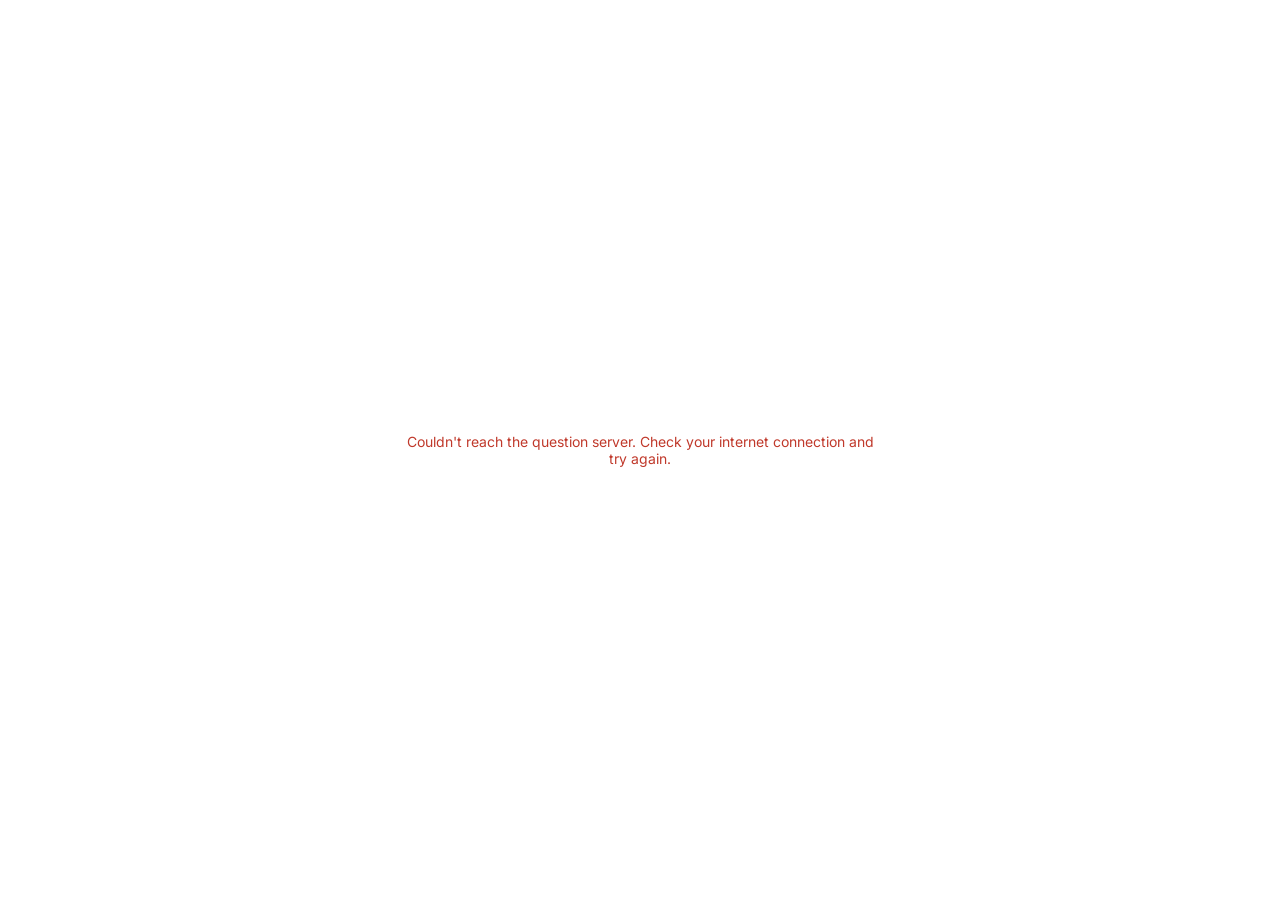
==== drill.html @ c1cd8e82 "Redesign the non-test pages so they stop looking AI-generated Applied the Impeccable / Taste anti-sl" ====
<!DOCTYPE html>
<html lang="en">
<head>
  <meta charset="UTF-8" />
  <script>(function(){try{var t=localStorage.getItem('sat-theme');if(t==='dark')document.documentElement.setAttribute('data-theme','dark');}catch(e){}})();</script>
  <!-- Google tag (gtag.js) -->
  <script async src="https://www.googletagmanager.com/gtag/js?id=G-TMX8HFTQVZ"></script>
  <script>
    window.dataLayer = window.dataLayer || [];
    function gtag(){dataLayer.push(arguments);}
    gtag('js', new Date());
    gtag('config', 'G-TMX8HFTQVZ');
  </script>
  <meta name="viewport" content="width=device-width, initial-scale=1.0" />
  <title>SAT Practice — Topical Drill</title>
  <link rel="preconnect" href="https://fonts.googleapis.com" />
  <link rel="preconnect" href="https://fonts.gstatic.com" crossorigin />
  <link href="https://fonts.googleapis.com/css2?family=Inter:wght@400;500;600;700&family=Source+Serif+4:opsz,wght@8..60,400;8..60,600&family=DM+Mono:wght@400;500&display=swap" rel="stylesheet" />
  <style>
    *, *::before, *::after { box-sizing: border-box; margin: 0; padding: 0; }
    :root {
      --black: #111111; --gray-dark: #3A3A3A; --gray-mid: #767676;
      --gray-light: #C4C4C4; --gray-border: #DCDCDC; --gray-bg: #F5F5F5;
      --white: #f2f2f2; --correct: #1a7a3c; --incorrect: #c0392b;
    }
    :root[data-theme="dark"] {
      --black: #EDEDED; --gray-dark: #C7C7C7; --gray-mid: #9A9A9A;
      --gray-light: #5A5A5A; --gray-border: #333333; --gray-bg: #1B1B1B; --white: #121212;
    }
    html, body { height: 100%; -webkit-font-smoothing: antialiased; overflow: hidden; }
    /* The exam layout (header, panes, choices, navigator, footer) lives in exam.css; only this page's overlays are here. */

    /* ── LOADING STATE ── */
    .loading-screen {
      position: fixed; inset: 0; display: flex; align-items: center; justify-content: center;
      flex-direction: column; gap: 1rem; z-index: 500;
    }
    .loading-screen.hidden { display: none; }
    .loading-spinner {
      width: 32px; height: 32px; border: 2px solid var(--ex-line, #ddd);
      border-top-color: var(--ex-blue, #3046c5); border-radius: 50%; animation: spin 0.8s linear infinite;
    }
    @keyframes spin { to { transform: rotate(360deg); } }
    .loading-label { font-size: 13px; color: var(--ex-muted, #666); }
    .loading-error { font-size: 14px; color: #c0392b; max-width: 32rem; text-align: center; padding: 0 1rem; }

    /* ── REVIEW / SCORE OVERLAY ── */
    .overlay { display: none; position: fixed; inset: 0; z-index: 300; align-items: center; justify-content: center; padding: 1rem; }
    .overlay.active { display: flex; }
    .overlay-box { width: 100%; max-width: 560px; max-height: 84vh; overflow-y: auto; padding: 2rem 2.25rem; animation: fadeSlide 0.2s ease; }
    @keyframes fadeSlide { from { opacity:0; transform:translateY(10px); } to { opacity:1; transform:translateY(0); } }
    .overlay-title { margin-bottom: 0.4rem; }
    .overlay-sub { font-size: 14px; color: var(--ex-muted); margin-bottom: 1.25rem; }
    .score-big { font-size: 56px; font-weight: 700; line-height: 1; }
    .score-label { font-size: 14px; color: var(--ex-muted); margin-bottom: 1.5rem; }
    .score-breakdown { display: flex; gap: 2rem; margin-bottom: 1.75rem; padding-top: 1.25rem; border-top: 1px solid var(--ex-line); }
    .score-stat .num { font-size: 22px; font-weight: 700; font-variant-numeric: tabular-nums; }
    .score-stat .lbl { font-size: 11px; color: var(--ex-muted); text-transform: uppercase; letter-spacing: 0.08em; font-weight: 600; }
    .domain-breakdown { margin-bottom: 1.75rem; }
    .domain-row { display: flex; align-items: center; gap: 0.75rem; padding: 0.5rem 0; border-bottom: 1px solid var(--ex-line); font-size: 13px; }
    .domain-name { flex: 1; }
    .domain-score { font-size: 13px; color: var(--ex-muted); font-variant-numeric: tabular-nums; }
    .domain-bar-wrap { width: 80px; height: 5px; background: var(--ex-band); border-radius: 3px; }
    .domain-bar { height: 5px; background: var(--ex-blue) !important; border-radius: 3px; }
    .review-grid { padding: 0.5rem 0 0.75rem; }
    .review-list { display: flex; flex-direction: column; margin-bottom: 1.5rem; }
    .review-item { display: flex; align-items: center; gap: 0.75rem; padding: 0.6rem 0.25rem; border-bottom: 1px solid var(--ex-line); font-size: 13px; cursor: pointer; border-radius: 4px; }
    .review-item:hover { background: var(--ex-band); }
    .review-num { width: 28px; font-weight: 700; color: var(--ex-muted); font-variant-numeric: tabular-nums; }
    .review-q { flex: 1; min-width: 0; white-space: nowrap; overflow: hidden; text-overflow: ellipsis; }
    .review-status { width: 8px; height: 8px; border-radius: 50%; flex-shrink: 0; }
    .status-correct { background: var(--ex-correct); }
    .status-incorrect { background: var(--ex-incorrect); }
    .status-unanswered { background: var(--ex-line); }
    .review-flag { color: var(--ex-red); font-size: 12px; font-weight: 600; display: inline-flex; align-items: center; gap: 3px; }
    .overlay-btn-row { display: flex; gap: 0.75rem; }
    .overlay-btn { flex: 1; font-size: 14px; padding: 10px 0; cursor: pointer; }
    @media (max-width: 760px) { .overlay-box { padding: 1.5rem 1.25rem; } .score-breakdown { gap: 1.25rem; } }

    /* ── Drill only ── */
    /* Exit asks twice (no native confirm: it's blocked in some browsers); the armed item turns red. */
    .exam .ex-menu [role="menuitem"].is-armed, .exam .ex-menu [role="menuitem"].is-armed svg { color: var(--ex-red); }
  </style>
  <link rel="stylesheet" href="theme.css?v=6" />
  <link rel="stylesheet" href="exam.css?v=1" />
</head>
<body class="exam">

<!-- LOADING SCREEN -->
<div class="loading-screen" id="loading-screen">
  <div class="loading-spinner"></div>
  <div class="loading-label">Loading questions…</div>
</div>

<!-- HEADER -->
<header class="ex-header">
  <div class="ex-h-left">
    <h1 class="ex-title" id="ex-title">Topical Drill</h1>
    <button type="button" class="ex-linkbtn" id="btn-directions" data-ex-pop="ex-directions" aria-controls="ex-directions">Directions <span class="ex-ico" data-icon="chevDown"></span></button>
  </div>
  <div class="ex-h-center">
    <div class="ex-timer" id="timer" role="timer" aria-live="off">--:--</div>
    <button type="button" class="ex-pill" id="timer-toggle" onclick="toggleTimer()" aria-label="Hide timer">Hide</button>
  </div>
  <div class="ex-h-right">
    <button type="button" class="ex-tool" id="btn-hl" data-ex-pop="ex-hlpanel" aria-controls="ex-hlpanel" title="Highlights &amp; Notes"><span class="ex-ico" data-icon="pen"></span><span class="ex-tool-label">Highlights &amp; Notes</span></button>
    <button type="button" class="ex-tool" id="btn-more" data-ex-pop="ex-more" aria-controls="ex-more" aria-haspopup="menu" title="More"><span class="ex-ico" data-icon="more"></span><span class="ex-tool-label">More</span></button>
  </div>
</header>

<div class="ex-pop ex-directions" id="ex-directions" role="dialog" aria-label="Directions" hidden>
  <h2>Directions</h2>
  <p>This topical drill practices one Reading and Writing skill: <b id="dir-skill">this topic</b>. Each question includes one or more passages, which may include a table or graph. Read each passage and question carefully, and then choose the best answer to the question based on the passage(s).</p>
  <p>All questions are multiple-choice with four answer choices. Each question has a single best answer. Use <b>Check answer</b> to see whether you got a question right as you go; the timer is paced like the real test.</p>
  <div class="ex-pop-actions"><button type="button" class="ex-btn" onclick="Exam.closePopovers(true)" data-ex-autofocus>Close</button></div>
</div>

<div class="ex-pop ex-hlpanel" id="ex-hlpanel" role="dialog" aria-label="Highlights and notes" hidden>
  <h2>Highlights &amp; Notes</h2>
  <p>Select text in the passage to highlight it. Click a highlight to add a note or remove it.</p>
  <div class="ex-hlrow">
    <button type="button" class="hl-btn hl-yellow" id="hl-yellow" title="Yellow" aria-label="Yellow highlighter" onclick="setHighlightColor('hl-yellow')" data-ex-autofocus></button>
    <button type="button" class="hl-btn hl-green"  id="hl-green"  title="Green"  aria-label="Green highlighter"  onclick="setHighlightColor('hl-green')"></button>
    <button type="button" class="hl-btn hl-blue"   id="hl-blue"   title="Blue"   aria-label="Blue highlighter"   onclick="setHighlightColor('hl-blue')"></button>
    <button type="button" class="hl-btn hl-pink"   id="hl-pink"   title="Pink"   aria-label="Pink highlighter"   onclick="setHighlightColor('hl-pink')"></button>
    <button type="button" class="ex-textbtn" id="btn-clear-hl" onclick="clearAllHighlights()" title="Remove all highlights on this question">Clear all</button>
  </div>
</div>

<div class="ex-pop ex-menu" id="ex-more" role="menu" aria-label="More" hidden>
  <button type="button" role="menuitem" id="timer-pause-btn" onclick="togglePause()"><span class="ex-ico" data-icon="pause"></span><span id="pause-label">Pause timer</span></button>
  <button type="button" role="menuitem" id="btn-report" onclick="openReport()"><span class="ex-ico" data-icon="flag"></span>Report a problem</button>
  <hr />
  <button type="button" role="menuitem" id="btn-exit" onclick="confirmExit(event)"><span class="ex-ico" data-icon="exit"></span><span id="exit-label">Exit</span></button>
</div>

<!-- MAIN -->
<main class="ex-body" id="ex-body">
  <section class="ex-pane ex-passage" id="passage-pane" aria-label="Passage"></section>
  <div class="ex-divider" id="divider"><span class="ex-divider-grip"><i></i><i></i><i></i></span></div>
  <section class="ex-pane ex-question" id="question-pane" aria-label="Question"></section>
</main>

<!-- FOOTER -->
<footer class="ex-footer">
  <div class="ex-f-left"><span class="ex-student" id="ex-student">Student</span></div>
  <div class="ex-f-center">
    <button type="button" class="ex-navbtn" id="ex-navbtn" data-ex-pop="ex-navpop" aria-controls="ex-navpop"><span id="ex-navbtn-label">Question 1</span> <span class="ex-ico" data-icon="chevUp"></span></button>
    <div class="ex-pop ex-navpop" id="ex-navpop" role="dialog" aria-labelledby="ex-navpop-title" hidden>
      <div class="ex-navpop-head">
        <span style="width:28px"></span>
        <div class="ex-navpop-title" id="ex-navpop-title">Questions</div>
        <button type="button" class="ex-iconbtn" aria-label="Close" onclick="Exam.closePopovers(true)"><span class="ex-ico" data-icon="close"></span></button>
      </div>
      <div class="ex-legend">
        <span><span class="ex-lg-pin ex-ico" data-icon="pin"></span>Current</span>
        <span><span class="ex-lg-box"></span>Unanswered</span>
        <span><span class="ex-lg-flag ex-ico" data-icon="bookmarkFill"></span>For Review</span>
      </div>
      <div class="ex-qgrid" id="q-nav"></div>
      <div class="ex-navpop-foot"><button type="button" class="ex-outline-btn" id="btn-review-page" onclick="Exam.closePopovers(false);openReview()">Go to Review Page</button></div>
    </div>
  </div>
  <div class="ex-f-right">
    <button type="button" class="ex-btn" id="btn-back" onclick="prevQuestion()">Back</button>
    <button type="button" class="ex-btn" id="btn-next" onclick="nextQuestion()">Next</button>
  </div>
</footer>

<!-- REVIEW OVERLAY -->
<div class="overlay" id="review-overlay">
  <div class="overlay-box">
    <div class="overlay-title">Check Your Work</div>
    <div class="overlay-sub" id="review-sub">Check your answers before submitting.</div>
    <div class="ex-legend">
      <span><span class="ex-lg-box"></span>Unanswered</span>
      <span><span class="ex-lg-flag ex-ico" data-icon="bookmarkFill"></span>For Review</span>
    </div>
    <div class="ex-qgrid review-grid" id="review-grid"></div>
    <div class="review-list" id="review-list"></div>
    <div class="overlay-btn-row">
      <button class="overlay-btn" onclick="closeOverlay('review-overlay')">Continue Drill</button>
      <button class="overlay-btn primary" onclick="submitTest()">Submit</button>
    </div>
  </div>
</div>

<!-- SCORE OVERLAY -->
<div class="overlay" id="score-overlay">
  <div class="overlay-box">
    <div class="overlay-title">Drill Complete</div>
    <div class="overlay-sub" id="score-sub">—</div>
    <div class="score-big" id="score-num">—</div>
    <div class="score-label" id="score-pct">— correct</div>
    <div class="score-breakdown">
      <div class="score-stat"><div class="num" id="sc-correct">—</div><div class="lbl">Correct</div></div>
      <div class="score-stat"><div class="num" id="sc-incorrect">—</div><div class="lbl">Incorrect</div></div>
      <div class="score-stat"><div class="num" id="sc-unanswered">—</div><div class="lbl">Unanswered</div></div>
    </div>
    <div class="domain-breakdown" id="domain-breakdown"></div>
    <div class="review-list" id="score-review-list"></div>
    <div class="overlay-btn-row">
      <button class="overlay-btn" onclick="window.location.href='index.html'">← Back to Drills</button>
      <button class="overlay-btn primary" onclick="closeOverlay('score-overlay')">Review Answers</button>
    </div>
  </div>
</div>

<script src="exam.js?v=1"></script>
<script>
// ══════════════════════════════════════════════════════════════
//  STATE
// ══════════════════════════════════════════════════════════════
const params     = new URLSearchParams(window.location.search);
const topicSlug  = params.get('topic')  || 'words-in-context';
const moduleNum  = params.get('module') || '1';
const skillLabel = params.get('label')  || 'Topical Drill';

const moduleKey = `${topicSlug}_${moduleNum}`;
let QUESTIONS = [];

// ── Your Cloudflare Worker API ──────────────────────────────────
const API_BASE = 'https://sat.mrnoobyesyes.workers.dev';

let totalSecs     = 18 * 60; // recalculated once question count is known
let currentQ      = 0;
let answers       = [];
let flagged       = [];
let timerSecs     = totalSecs;
let timerHidden   = false;
let timerInterval = null;
let submitted     = false;
let submittedResults = {}; // filled in after grading: { [questionId]: {status, rationale, correctAnswer} }
// "Check answer": single questions graded before the final Submit, by question index. A checked question is
// locked (its answer can't change); nothing here is saved — the final Submit still grades every question.
let checkedResults = {}; // { [qIndex]: {status, rationale, correctAnswer} }
let checkPending   = {}; // { [qIndex]: true } while a check is waiting for the server
let checkFailed    = {}; // { [qIndex]: true } after a check couldn't reach the server
// Answer elimination ("ABC" toggle): elimMode shows the strike buttons; eliminated[qIndex] = Set of choice indexes.
let elimMode   = false;
let eliminated = [];

// Header title, e.g. "Topical Drill: Inferences · Set 1".
const setName      = `Set ${moduleNum}`;
const sectionTitle = `Topical Drill: ${skillLabel} · ${setName}`;
const contextLabel = `Topical Drill · ${skillLabel} · ${setName}`; // shown to the Report form and as the title's tooltip
window.SATReportContext = () => ({ module: contextLabel });

// ── Load questions from the API (no answers included) ───────────
async function initTest() {
  let rawQuestions;
  try {
    const res = await fetch(`${API_BASE}/api/module?bank=${encodeURIComponent(moduleKey)}`);
    if (!res.ok) throw new Error('Bad response');
    rawQuestions = await res.json();
  } catch (e) {
    document.getElementById('loading-screen').innerHTML =
      '<div class="loading-error">Couldn\'t reach the question server. Check your internet connection and try again.</div>';
    return;
  }

  if (!rawQuestions || rawQuestions.length === 0) {
    document.getElementById('loading-screen').innerHTML =
      `<div class="loading-error">No questions found for module: ${escHtml(moduleKey)}</div>`; // escaped: it comes from the URL
    return;
  }

  // Drill modules are already single-skill — keep the bank's natural order
  QUESTIONS = rawQuestions;

  const totalQ = QUESTIONS.length;
  answers = new Array(totalQ).fill(null);
  flagged = new Array(totalQ).fill(false);
  eliminated = Array.from({ length: totalQ }, () => new Set());
  initHighlights(totalQ);

  // Pace like the real RW module: ~71 seconds per question (32 min / 27 q)
  totalSecs = Math.round(totalQ * 32 * 60 / 27);
  timerSecs = totalSecs;

  const titleEl = document.getElementById('ex-title');
  titleEl.textContent = sectionTitle;
  titleEl.title = contextLabel;
  document.title = `${skillLabel} · Topical Drill — SAT Practice`;
  document.getElementById('dir-skill').textContent = skillLabel;
  document.getElementById('ex-navpop-title').textContent = `${sectionTitle} Questions`;
  document.getElementById('ex-student').textContent = Exam.studentName();
  document.getElementById('score-sub').textContent =
    `${skillLabel} · ${setName}`;

  document.getElementById('loading-screen').classList.add('hidden');
  buildNav();
  renderQuestion(0);
  updateTimerDisplay(); // show this drill's real time right away
  startTimer();
}

window.addEventListener('load', initTest);

// ── Timer ─────────────────────────────────────────────────────
let timerPaused = false;

function startTimer() {
  timerInterval = setInterval(() => {
    if (submitted || timerPaused) return;
    timerSecs--;
    updateTimerDisplay();
    if (timerSecs <= 0) { clearInterval(timerInterval); submitTest(); }
  }, 1000);
}

function togglePause() {
  if (submitted) return;
  timerPaused = !timerPaused;
  document.getElementById('pause-label').textContent = timerPaused ? 'Resume timer' : 'Pause timer';
  document.getElementById('timer').classList.toggle('paused', timerPaused);
  updateTimerDisplay();
}

function updateTimerDisplay() {
  const el = document.getElementById('timer');
  const tag = timerPaused && !submitted ? ' <span class="ex-paused-tag">Paused</span>' : '';
  if (timerHidden) { el.innerHTML = Exam.icon.clock + '<span class="ex-sr">Timer hidden</span>' + tag; el.classList.remove('warning'); return; }
  const m = Math.floor(timerSecs / 60).toString().padStart(2, '0');
  const s = (timerSecs % 60).toString().padStart(2, '0');
  el.innerHTML = `${m}:${s}${tag}`;
  el.classList.toggle('warning', timerSecs <= 300);
}

function toggleTimer() {
  timerHidden = !timerHidden;
  const t = document.getElementById('timer-toggle');
  t.textContent = timerHidden ? 'Show' : 'Hide';
  t.setAttribute('aria-label', timerHidden ? 'Show timer' : 'Hide timer');
  updateTimerDisplay();
}

// ── Navigation ────────────────────────────────────────────────
function buildNav() {
  document.getElementById('q-nav').innerHTML = '';
  updateNav();
}

// The navigator grid (footer pop-up), the "Question 3 of 16" button and Back/Next.
function navItems() {
  return QUESTIONS.map((q, i) => {
    const chk = !submitted && checkedResults[i];
    const res = submitted && submittedResults[q.id] ? submittedResults[q.id].status : null;
    return {
      answered: answers[i] !== null, flagged: flagged[i],
      checked: chk ? (chk.status === 'correct' ? 'right' : 'wrong') : null,
      result: res === 'correct' || res === 'incorrect' ? res : null
    };
  });
}

function updateNav() {
  Exam.renderNavGrid(document.getElementById('q-nav'), navItems(), currentQ, goToQuestion, 'dot-');
  const total = QUESTIONS.length;
  document.getElementById('ex-navbtn-label').innerHTML = `Question ${currentQ + 1}<span class="ex-navbtn-of"> of ${total}</span>`;
  document.getElementById('ex-navbtn').setAttribute('aria-label', `Question ${currentQ + 1} of ${total}. Open the question navigator`);
  document.getElementById('btn-back').hidden = currentQ === 0;
  document.getElementById('btn-next').textContent = currentQ === total - 1 ? (submitted ? 'Results' : 'Review') : 'Next';
}

function goToQuestion(i) {
  Exam.closePopovers(false);
  currentQ = i;
  renderQuestion(i);
  updateNav();
  // A new question starts at the top (on phones the passage and question share one scroll).
  ['#ex-body', '#passage-pane', '#question-pane'].forEach(sel => { const el = document.querySelector(sel); if (el) el.scrollTop = 0; });
}

function prevQuestion() {
  if (currentQ > 0) goToQuestion(currentQ - 1);
}

function nextQuestion() {
  if (currentQ < QUESTIONS.length - 1) goToQuestion(currentQ + 1);
  else openReview();
}

// ── Render ────────────────────────────────────────────────────
function renderQuestion(i) {
  const q = QUESTIONS[i];
  const totalQ = QUESTIONS.length;

  // Passage pane
  const pp = document.getElementById('passage-pane');

  // Build passage HTML from structured passage_lines (preserves indentation, blank lines, poems)
  function buildPassageHTML(q) {
    const lines = q.passage_lines;

    // Render a single table entry
    function renderTable(entry) {
      const titleHtml = entry.title ? `<div class="passage-table-title">${escHtml(entry.title)}</div>` : '';
      const thead = `<thead><tr>${entry.headers.map(h=>`<th>${escHtml(h)}</th>`).join('')}</tr></thead>`;
      const tbody = `<tbody>${entry.rows.map(row=>`<tr>${row.map(c=>`<td>${escHtml(c)}</td>`).join('')}</tr>`).join('')}</tbody>`;
      return `${titleHtml}<div class="passage-table-wrap"><table class="passage-table">${thead}${tbody}</table></div>`;
    }

    // Helper: render a passage_lines array to HTML
    function renderLines(lineArr) {
      // Handle mixed arrays that may contain table/chart/text entries
      const parts = [];
      let textBuf = [];

      function flushText() {
        if (!textBuf.length) return;
        const hasIndent = textBuf.some(l => l.type === 'line' && l.indent > 0);
        const blankCount = textBuf.filter(l => l.type === 'blank').length;
        const isPoem = hasIndent || blankCount > 2;
        if (isPoem) {
          const html = textBuf.map(l => {
            if (l.type === 'blank') return '<span class="pline-blank"></span>';
            return `<span class="pline indent-${l.indent||0}">${escHtml(l.text||'')}</span>`;
          }).join('');
          parts.push(`<div class="passage-poem">${html}</div>`);
        } else {
          const paras = [];
          let cur = [];
          for (const l of textBuf) {
            const txt = l.text || l;
            if (l.type === 'blank') {
              if (cur.length) { paras.push(cur); cur = []; }
            } else {
              cur.push(typeof txt === 'string' ? txt : '');
            }
          }
          if (cur.length) paras.push(cur);
          if (paras.length)
            parts.push(`<div class="passage-text">${paras.map(p=>`<p>${escHtml(p.join(' '))}</p>`).join('')}</div>`);
        }
        textBuf = [];
      }

      for (const l of lineArr) {
        if (l.type === 'table') {
          flushText();
          parts.push(renderTable(l));
        } else if (l.type === 'chart') {
          flushText();
          if (l.image) {
            parts.push(`<div class="passage-chart-wrap"><img class="passage-chart-img" src="${escHtml(l.image)}" alt="Chart or graph for this question" /></div>`);
          } else {
            parts.push(`<div class="passage-chart-note">${escHtml(l.note || '[Graph — see original source]')}</div>`);
          }
        } else if (l.type === 'text') {
          flushText();
          parts.push(`<div class="passage-text"><p>${escHtml(l.text)}</p></div>`);
        } else {
          textBuf.push(l);
        }
      }
      flushText();
      return parts.join('');
    }

    if (lines && lines.length) {
      // Check for Text 1 / Text 2 split
      const text1Idx = lines.findIndex(l => l.type === 'line' && /^Text\s+1\s*$/i.test(l.text));
      const text2Idx = lines.findIndex(l => l.type === 'line' && /^Text\s+2\s*$/i.test(l.text));

      if (text1Idx !== -1 && text2Idx !== -1 && text2Idx > text1Idx) {
        const t1Lines = lines.slice(text1Idx + 1, text2Idx).filter(l => !(l.type === 'blank' && lines.slice(text1Idx + 1, text1Idx + 2).includes(l)));
        const t2Lines = lines.slice(text2Idx + 1);
        return `<div class="passage-label">Text 1</div>${renderLines(t1Lines)}<div class="passage-label">Text 2</div>${renderLines(t2Lines)}`;
      }

      return renderLines(lines);
    }

    // Fallback to old flat passage string
    const raw = q.passage || '';
    if (/^Text 1\b/i.test(raw)) {
      const t2idx = raw.search(/Text 2\b/i);
      if (t2idx > 0) {
        const t1 = raw.slice(0, t2idx).replace(/^Text 1\s*/i, '').trim();
        const t2 = raw.slice(t2idx).replace(/^Text 2\s*/i, '').trim();
        return `<div class="passage-label">Text 1</div><div class="passage-text"><p>${escHtml(t1)}</p></div><div class="passage-label">Text 2</div><div class="passage-text"><p>${escHtml(t2)}</p></div>`;
      }
    }
    return `<div class="passage-text">${raw.split('\n\n').map(p=>`<p>${escHtml(p)}</p>`).join('')}</div>`;
  }

  let passageHTML = buildPassageHTML(q);

  // Apply underline formatting using precise PDF-extracted segments
  function applyUnderline(html, q) {
    const segments = q.underline_segments;
    if (!segments || !segments.length) return html;

    function norm(s) {
      return s.replace(/\s+/g, ' ')
              .replace(/[\u2018\u2019\u02bc]/g, "'")
              .replace(/[\u201c\u201d]/g, '"')
              .replace(/[\u2013\u2014]/g, '-')
              .replace(/\u2019/g, "'")
              .trim();
    }

    // Walk the HTML char-by-char, skipping tag content, to find and wrap each segment
    let cursor = 0; // segments are in document order: look after the last one first, so a repeated phrase gets the right occurrence
    function wrapSegment(htmlStr, segText, nextText) {
      const segNorm = norm(escHtml(segText)); // the HTML is escaped (& -> &amp;), so escape the segment the same way or positions don't line up
      if (!segNorm) return htmlStr;

      // Build plain-text version (strip tags) to locate the segment
      let plain = '';
      let inTag = false;
      for (let i = 0; i < htmlStr.length; i++) {
        if (htmlStr[i] === '<') { inTag = true; continue; }
        if (htmlStr[i] === '>') { inTag = false; continue; }
        if (!inTag) plain += htmlStr[i];
      }
      const plainNorm = norm(plain);

      // Try exact match. A segment that continues on the next line (the next segment follows it
      // directly) is placed where that whole run occurs, so an earlier copy of a short word isn't picked.
      let idx = -1;
      const run = nextText ? segNorm + ' ' + norm(escHtml(nextText)) : '';
      if (run) { idx = plainNorm.indexOf(run, cursor); if (idx === -1) idx = plainNorm.indexOf(run); }
      if (idx === -1) idx = plainNorm.indexOf(segNorm, cursor);
      if (idx === -1) idx = plainNorm.indexOf(segNorm);
      if (idx === -1) {
        // Try first 40 chars of segment (handles truncated multi-line rects)
        const partial = segNorm.substring(0, Math.min(40, segNorm.length));
        idx = plainNorm.indexOf(partial, cursor);
        if (idx === -1) idx = plainNorm.indexOf(partial);
        if (idx === -1) return htmlStr; // can't find it
      }

      const endIdx = idx + segNorm.length;

      // Map plain-text char positions back to HTML positions and wrap
      let charCount = 0, inT = false;
      let startHtmlPos = -1, endHtmlPos = -1;
      for (let i = 0; i < htmlStr.length; i++) {
        // Check the end before skipping a tag: a segment that ends right before a tag must
        // close there, or the browser carries the open <u> over the rest of the passage.
        if (charCount === endIdx && endHtmlPos === -1 && startHtmlPos !== -1) { endHtmlPos = i; break; }
        if (htmlStr[i] === '<') { inT = true; }
        if (!inT) {
          if (charCount === idx && startHtmlPos === -1) startHtmlPos = i;
          charCount++;
        }
        if (htmlStr[i] === '>') { inT = false; }
      }
      if (endHtmlPos === -1) endHtmlPos = htmlStr.length;
      if (startHtmlPos === -1) return htmlStr;
      cursor = endIdx;

      return htmlStr.slice(0, startHtmlPos) +
             '<u>' + htmlStr.slice(startHtmlPos, endHtmlPos) + '</u>' +
             htmlStr.slice(endHtmlPos);
    }

    // Apply each segment in order
    let result = html;
    segments.forEach((seg, k) => {
      result = wrapSegment(result, seg, segments[k + 1]);
    });
    return result;
  }

  // The highlighter colours live in the header's "Highlights & Notes" panel; the passage is just the text.
  pp.innerHTML = `<div class="ex-passage-inner"><div id="passage-content">${applyUnderline(passageHTML, q)}</div></div>`;

  // Question pane
  const qp = document.getElementById('question-pane');
  const letters = ['A','B','C','D'];
  const result = submittedResults[q.id]; // only populated after grading (from the server)
  const shown = submitted ? result : checkedResults[i]; // before Submit: a question checked with "Check answer"
  const choicesHTML = q.choices.map((c, ci) => {
    let cls = 'answer-option';
    if (shown) {
      if (ci === shown.correctAnswer) cls += ' correct';
      else if (ci === answers[i] && ci !== shown.correctAnswer) cls += ' incorrect';
    } else if (!submitted) {
      if (answers[i] === ci) cls += ' selected';
    }
    const out = eliminated[i] && eliminated[i].has(ci);
    return `<div class="ex-choice${out ? ' eliminated' : ''}">
      <div class="${cls}" role="radio" tabindex="0" aria-checked="${answers[i] === ci}" onclick="selectAnswer(${i},${ci})">
        <span class="answer-letter">${letters[ci]}</span>
        <span class="answer-text">${escHtml(c)}</span>
      </div>
      ${elimBtnHTML(i, ci)}
    </div>`;
  }).join('');

  const rationaleHTML = submitted && result ? `${result.rationale ? `
    <div class="rationale-box">
      <div class="rationale-label">Explanation</div>
      ${escHtml(result.rationale)}
    </div>` : ''}${metaHTML(q)}` : '';

  const reveal = submitted || !!checkedResults[i];
  qp.innerHTML = `
    <div class="ex-question-inner">
      <div class="ex-qhead">
        <span class="ex-qnum" aria-label="Question ${i + 1}">${i + 1}</span>
        <button type="button" class="ex-mark" id="flag-btn" aria-pressed="${!!flagged[i]}" onclick="toggleFlag(${i})">${flagged[i] ? Exam.icon.bookmarkFill : Exam.icon.bookmark}<span>Mark for Review</span></button>
        <button type="button" class="ex-abc" id="btn-abc" aria-pressed="${elimMode}" onclick="toggleElimMode()" title="Cross out answer choices" aria-label="Answer elimination"${reveal ? ' disabled' : ''}>ABC</button>
      </div>
      <div class="q-text">${escHtml(q.question)}</div>
      <div class="answers${isLocked(i) ? ' locked' : ''}${reveal ? ' revealed' : ''}${elimMode ? ' ex-elim-on' : ''}" role="radiogroup" aria-label="Answer choices">${choicesHTML}</div>
      <div id="check-area">${checkAreaHTML(i)}</div>
      ${rationaleHTML}
      <div id="notes-panel"></div>
    </div>`;

  renderNotesPanel(i);
  restoreHighlights(i);
  updateHighlightButtons();
  attachPassageListener(i);
}

// Domain · skill · difficulty: shown once the answer is revealed, so it isn't a hint while answering.
function metaHTML(q) {
  const bits = [q.domain, q.skill, q.difficulty].filter(Boolean).map(escHtml);
  return bits.length ? `<div class="ex-meta">${bits.join(' · ')}</div>` : '';
}

// ── Answer elimination ────────────────────────────────────────
function elimBtnHTML(qi, ci) {
  const L = ['A','B','C','D'][ci];
  return eliminated[qi] && eliminated[qi].has(ci)
    ? `<button type="button" class="ex-elim is-undo" onclick="toggleElim(${qi},${ci})" aria-label="Undo crossing out choice ${L}">Undo</button>`
    : `<button type="button" class="ex-elim" onclick="toggleElim(${qi},${ci})" aria-label="Cross out choice ${L}">${L}</button>`;
}

function toggleElimMode() {
  elimMode = !elimMode;
  const b = document.getElementById('btn-abc');
  if (b) b.setAttribute('aria-pressed', elimMode);
  const box = document.querySelector('#question-pane .answers');
  if (box) box.classList.toggle('ex-elim-on', elimMode);
}

function toggleElim(qi, ci) {
  if (submitted || isLocked(qi)) return;
  const set = eliminated[qi];
  if (set.has(ci)) set.delete(ci);
  else {
    set.add(ci);
    if (answers[qi] === ci) { answers[qi] = null; checkFailed[qi] = false; updateNav(); } // a crossed-out choice can't stay picked
  }
  paintChoices(qi);
  // keep keyboard focus on the same choice's button (it was just redrawn)
  const btn = document.querySelectorAll('#question-pane .ex-elim')[ci];
  if (btn && document.activeElement === document.body) btn.focus();
}

// Redraw the choices' selected / crossed-out state in place (no full re-render: see selectAnswer).
function paintChoices(qi) {
  if (qi !== currentQ) return;
  document.querySelectorAll('#question-pane .ex-choice').forEach((row, k) => {
    const out = eliminated[qi].has(k);
    row.classList.toggle('eliminated', out);
    const opt = row.querySelector('.answer-option');
    opt.classList.toggle('selected', !submitted && !checkedResults[qi] && answers[qi] === k);
    opt.setAttribute('aria-checked', answers[qi] === k);
    const old = row.querySelector('.ex-elim');
    const hadFocus = old && document.activeElement === old;
    if (old) old.outerHTML = elimBtnHTML(qi, k);
    if (hadFocus) row.querySelector('.ex-elim').focus();
  });
  const area = document.getElementById('check-area');
  if (area) area.innerHTML = checkAreaHTML(qi);
}

function escHtml(str) {
  if (!str) return '';
  return str.replace(/&/g,'&amp;').replace(/</g,'&lt;').replace(/>/g,'&gt;').replace(/"/g,'&quot;');
}

function selectAnswer(qi, ci) {
  if (submitted || isLocked(qi)) return; // a checked question keeps its answer
  answers[qi] = ci;
  checkFailed[qi] = false;
  eliminated[qi].delete(ci); // picking a crossed-out choice brings it back
  updateNav();
  // Update the choices in place. Re-rendering the whole question would rebuild the passage
  // and re-apply highlights by searching for their text, which can move or drop them.
  paintChoices(qi);
}

// ── Check answer (one question, before the final Submit) ──────
function isLocked(i) { return !submitted && !!(checkedResults[i] || checkPending[i]); }

function checkAreaHTML(i) {
  if (submitted) return ''; // after Submit the page shows its normal review
  const r = checkedResults[i];
  if (r) {
    const line = r.status === 'correct'
      ? '<div class="check-result is-correct" role="status" tabindex="-1">✓ Correct</div>'
      : `<div class="check-result is-incorrect" role="status" tabindex="-1">✗ Incorrect — the answer is ${['A','B','C','D'][r.correctAnswer] || '?'}</div>`;
    const expl = r.rationale ? `
    <div class="rationale-box">
      <div class="rationale-label">Explanation</div>
      ${escHtml(r.rationale)}
    </div>` : '';
    return `<div class="check-row">${line}</div>${expl}${metaHTML(QUESTIONS[i])}`;
  }
  const pending = !!checkPending[i];
  return `<div class="check-row">
      <button type="button" class="btn-check" id="btn-check" onclick="checkAnswer(${i})"${answers[i] === null || pending ? ' disabled' : ''}>${pending ? 'Checking…' : 'Check answer'}</button>
      ${checkFailed[i] ? '<span class="check-result is-error" role="status">Couldn\'t check — try again</span>' : ''}
    </div>`;
}

// Redraw the check button / result and the choices of question i in place (no full re-render: see selectAnswer).
// focus: the check was started from the keyboard-focused button, so move focus to the result (or the retry button).
function refreshCheck(i, focus) {
  updateNav();
  if (submitted || i !== currentQ) return;
  const area = document.getElementById('check-area');
  if (area) area.innerHTML = checkAreaHTML(i);
  const box = document.querySelector('#question-pane .answers');
  if (box) { box.classList.toggle('locked', isLocked(i)); box.classList.toggle('revealed', !!checkedResults[i]); }
  const abc = document.getElementById('btn-abc');
  if (abc) abc.disabled = !!checkedResults[i];
  const r = checkedResults[i];
  if (r) document.querySelectorAll('#question-pane .answer-option').forEach((el, k) => {
    el.classList.remove('selected');
    el.classList.toggle('correct', k === r.correctAnswer);
    el.classList.toggle('incorrect', k === answers[i] && k !== r.correctAnswer);
  });
  if (focus) { const f = document.querySelector('#check-area .check-result:not(.is-error), #btn-check'); if (f) f.focus(); }
}

async function checkAnswer(qi) {
  if (submitted || isLocked(qi) || answers[qi] === null) return;
  const q = QUESTIONS[qi];
  const picked = answers[qi];
  const focus = document.activeElement && document.activeElement.id === 'btn-check';
  let r = null;
  {
    // Grade just this question with the same stateless endpoint the final Submit uses.
    checkPending[qi] = true; checkFailed[qi] = false;
    refreshCheck(qi);
    try {
      const res = await fetch(`${API_BASE}/api/submit-module`, {
        method: 'POST',
        headers: { 'Content-Type': 'application/json' },
        body: JSON.stringify({ bank: moduleKey, answers: { [q.id]: picked } })
      });
      if (!res.ok) throw new Error('Check failed: ' + res.status);
      const data = await res.json();
      const entry = data && Array.isArray(data.review) ? data.review.find(x => String(x.id) === String(q.id)) : null;
      if (!entry || typeof entry.correctAnswer !== 'number') throw new Error('Bad check response');
      r = { status: entry.correctAnswer === picked ? 'correct' : 'incorrect', rationale: entry.rationale || '', correctAnswer: entry.correctAnswer };
    } catch (e) { r = null; }
    checkPending[qi] = false;
    if (submitted) return; // the final Submit finished meanwhile; its results take over
    if (!r) { checkFailed[qi] = true; refreshCheck(qi, focus); return; } // stays unlocked
  }
  checkedResults[qi] = r;
  refreshCheck(qi, focus);
}

function toggleFlag(qi) {
  flagged[qi] = !flagged[qi];
  const b = document.getElementById('flag-btn');
  if (b) {
    b.setAttribute('aria-pressed', flagged[qi]);
    b.querySelector('svg').outerHTML = flagged[qi] ? Exam.icon.bookmarkFill : Exam.icon.bookmark;
  }
  updateNav();
}

// ── Review Overlay ────────────────────────────────────────────
function openReview() {
  if (submitted) { document.getElementById('score-overlay').classList.add('active'); return; } // already graded: show the score
  const unanswered = answers.filter(a => a === null).length;
  const flagCount  = flagged.filter(Boolean).length;
  document.getElementById('review-sub').textContent =
    `${unanswered} unanswered · ${flagCount} marked for review. Select a question to go back to it, or submit when you're done.`;
  Exam.renderNavGrid(document.getElementById('review-grid'), navItems(), -1, i => { closeOverlay('review-overlay'); goToQuestion(i); });

  document.getElementById('review-list').innerHTML = QUESTIONS.map((q, i) => {
    const status = answers[i] === null
      ? '<span style="color:var(--ex-muted)">Not answered</span>'
      : `<span>Answer ${['A','B','C','D'][answers[i]]}</span>`;
    const flagMark = flagged[i] ? ` <span class="review-flag">${Exam.icon.bookmarkFill}For review</span>` : '';
    return `<div class="review-item" onclick="closeOverlay('review-overlay');goToQuestion(${i})">
      <div class="review-num">${i+1}</div>
      <div class="review-q">${escHtml(q.question)}</div>
      <div>${status}${flagMark}</div>
    </div>`;
  }).join('');

  document.getElementById('review-overlay').classList.add('active');
}

function closeOverlay(id) {
  document.getElementById(id).classList.remove('active');
}

// ── Submit ────────────────────────────────────────────────────
// Score saving is now handled by saveScoreHistory() in auth.js —
// it saves to your account if you're logged in, or to this device
// only if you're not (same as before).

async function submitTest() {
  if (submitted) return; // graded and saved once (also stops a double-click from saving twice)
  submitted = true;
  clearInterval(timerInterval);

  // Build { questionId: selectedIndex } for every question that was answered
  const answerMap = {};
  QUESTIONS.forEach((q, i) => { if (answers[i] !== null) answerMap[q.id] = answers[i]; });

  let result;
  try {
    const res = await fetch(`${API_BASE}/api/submit-module`, {
      method: 'POST',
      headers: { 'Content-Type': 'application/json' },
      body: JSON.stringify({ bank: moduleKey, answers: answerMap })
    });
    if (!res.ok) throw new Error('Grading failed: ' + res.status);
    result = await res.json();
    if (!result || !Array.isArray(result.review)) throw new Error('Bad grading response');
  } catch (e) {
    alert("Couldn't reach the grading server. Check your internet connection and try Submit again.");
    submitted = false;
    if (timerSecs > 0) startTimer(); // the clock was stopped above; keep it running while they retry
    return;
  }

  const { correct, total: totalQ, pct, stats, review: serverReview } = result;

  document.getElementById('score-num').textContent = `${correct}/${totalQ}`;
  document.getElementById('score-pct').textContent = `${pct}% correct`;
  document.getElementById('sc-correct').textContent   = stats.correct;
  document.getElementById('sc-incorrect').textContent = stats.incorrect;
  document.getElementById('sc-unanswered').textContent = stats.unanswered;

  const reviewById = {};
  serverReview.forEach(r => { reviewById[r.id] = r; });
  submittedResults = reviewById; // so renderQuestion can show correct answers + rationale below

  // Difficulty breakdown (drills are single-skill, so difficulty is the useful split)
  const diffs = ['Easy', 'Medium', 'Hard'];
  let domHtml = '';
  const domainData = [];
  for (const d of diffs) {
    const dQs = QUESTIONS.filter(q => q.difficulty === d);
    if (dQs.length === 0) continue;
    const dCorrect = dQs.filter(q => (reviewById[q.id] || {}).status === 'correct').length;
    const dTotal = dQs.length;
    const dPct = Math.round((dCorrect / dTotal) * 100);
    domHtml += `<div class="domain-row">
      <div class="domain-name">${d}</div>
      <div class="domain-bar-wrap"><div class="domain-bar" style="width:${dPct}%"></div></div>
      <div class="domain-score">${dCorrect}/${dTotal}</div>
    </div>`;
    domainData.push({ name: d, correct: dCorrect, total: dTotal, pct: dPct });
  }
  document.getElementById('domain-breakdown').innerHTML = domHtml;

  // Score review list
  const reviewData = [];
  document.getElementById('score-review-list').innerHTML = QUESTIONS.map((q, i) => {
    const r = reviewById[q.id] || { status: 'unanswered' };
    const statusClass = r.status === 'correct' ? 'status-correct' : r.status === 'incorrect' ? 'status-incorrect' : 'status-unanswered';
    const statusLabel = r.status === 'correct' ? 'Correct' : r.status === 'incorrect' ? 'Incorrect' : 'Unanswered';
    reviewData.push({ num: i+1, domain: q.difficulty || skillLabel, status: r.status });
    return `<div class="review-item" onclick="closeOverlay('score-overlay');goToQuestion(${i})">
      <div class="review-num">${i+1}</div>
      <div class="review-status ${statusClass}"></div>
      <div class="review-q">${escHtml(q.question)}</div>
      <div style="font-size:12px;color:var(--ex-muted);">${statusLabel}</div>
    </div>`;
  }).join('');

  await saveScoreHistory({
    type: 'drill', typeLabel: 'Topical Drill',
    title: `${skillLabel} · Module ${moduleNum}`,
    correct, total: totalQ, pct,
    stats,
    breakdownLabel: 'Difficulty', breakdown: domainData,
    review: reviewData
  });

  closeOverlay('review-overlay');
  document.getElementById('score-overlay').classList.add('active');
  renderQuestion(currentQ);
  updateNav();
  updateTimerDisplay();
}

// ── Highlights & Notes ────────────────────────────────────────
// Storage: highlights[qIndex] = [{id, color, text, note}]
let highlights = [];   // per question array of highlight objects
let activeColor = 'hl-yellow';
let hlCounter   = 0;

function initHighlights(total) {
  highlights = Array.from({length: total}, () => []);
}

function setHighlightColor(color) {
  activeColor = color;
  updateHighlightButtons();
}

function updateHighlightButtons() {
  ['hl-yellow','hl-green','hl-blue','hl-pink'].forEach(c => {
    const btn = document.getElementById(c);
    if (btn) btn.classList.toggle('active', c === activeColor);
  });
}

// Apply saved highlights back to passage DOM after re-render
function restoreHighlights(qi) {
  const content = document.getElementById('passage-content');
  if (!content) return;
  highlights[qi].forEach(h => applyHighlightSpan(content, h));
  attachHighlightListeners(qi);
}

// Called on mouseup in the passage pane — highlight selected text
function handlePassageMouseUp(e, qi) {
  const sel = window.getSelection();
  if (!sel || sel.isCollapsed) return;

  const range = sel.getRangeAt(0);
  const content = document.getElementById('passage-content');
  if (!content || !content.contains(range.commonAncestorContainer)) {
    sel.removeAllRanges(); return;
  }

  const selectedText = sel.toString().trim();
  if (!selectedText) return;

  const id = 'hl_' + (++hlCounter);
  // Remember where it is (character offsets in #passage-content) so it comes back on the same words after a re-render
  const pre = document.createRange();
  pre.setStart(content, 0);
  pre.setEnd(range.startContainer, range.startOffset);
  const start = pre.toString().length;
  const h = { id, color: activeColor, text: selectedText, note: '', start, end: start + range.toString().length };
  highlights[qi].push(h);

  try {
    const span = document.createElement('span');
    span.className = activeColor;
    span.dataset.hlId = id;
    range.surroundContents(span);
  } catch(err) {
    // Selection spans multiple nodes — fallback: just record, no DOM wrap
    highlights[qi].pop();
    sel.removeAllRanges();
    return;
  }

  sel.removeAllRanges();
  attachHighlightListeners(qi);
  renderNotesPanel(qi);
}

function attachHighlightListeners(qi) {
  const content = document.getElementById('passage-content');
  if (!content) return;
  content.querySelectorAll('[data-hl-id]').forEach(span => {
    span.onclick = (e) => {
      e.stopPropagation();
      openNotePopup(span.dataset.hlId, qi, span);
    };
  });
}

// Re-apply a saved highlight to the current DOM: by its character offsets, or (older entries) by text search
function applyHighlightSpan(container, h) {
  if (h.start != null && h.end != null) {
    const walker = document.createTreeWalker(container, NodeFilter.SHOW_TEXT);
    let node, pos = 0, sNode = null, sOff = 0, eNode = null, eOff = 0;
    while ((node = walker.nextNode())) {
      const len = node.textContent.length;
      if (!sNode && h.start < pos + len) { sNode = node; sOff = h.start - pos; }
      if (sNode && h.end <= pos + len) { eNode = node; eOff = h.end - pos; break; }
      pos += len;
    }
    if (sNode && eNode) {
      const range = document.createRange();
      range.setStart(sNode, sOff);
      range.setEnd(eNode, eOff);
      // An edge at the very start/end of an element (e.g. a whole <u>) goes outside it, so the element isn't half-selected
      let n = range.startContainer;
      while (range.startOffset === 0 && n !== container && !n.contains(range.endContainer)) { range.setStartBefore(n); n = range.startContainer; }
      n = range.endContainer;
      while (range.endOffset === (n.nodeType === 3 ? n.length : n.childNodes.length) && n !== container && !n.contains(range.startContainer)) { range.setEndAfter(n); n = range.endContainer; }
      const span = document.createElement('span');
      span.className = h.color + (h.note ? ' has-note' : '');
      span.dataset.hlId = h.id;
      try { range.surroundContents(span); return; } catch(e) {}
    }
  }
  // Walk text nodes and wrap first match
  const walker = document.createTreeWalker(container, NodeFilter.SHOW_TEXT);
  let node;
  while ((node = walker.nextNode())) {
    const idx = node.textContent.indexOf(h.text);
    if (idx === -1) continue;
    // Don't re-wrap already-wrapped spans
    if (node.parentElement && node.parentElement.dataset && node.parentElement.dataset.hlId) continue;
    const range = document.createRange();
    range.setStart(node, idx);
    range.setEnd(node, idx + h.text.length);
    const span = document.createElement('span');
    span.className = h.color + (h.note ? ' has-note' : '');
    span.dataset.hlId = h.id;
    try { range.surroundContents(span); } catch(e) {}
    break;
  }
}

function clearAllHighlights() {
  highlights[currentQ] = [];
  restorePassageContent();
  renderNotesPanel(currentQ);
}

function restorePassageContent() {
  // Re-render the passage (strips all spans) then re-attach listeners
  renderQuestion(currentQ);
}

// ── Note Popup ────────────────────────────────────────────────
let activePopup = null;

function openNotePopup(hlId, qi, anchorEl) {
  closeNotePopup();
  const h = highlights[qi].find(x => x.id === hlId);
  if (!h) return;

  const popup = document.createElement('div');
  popup.className = 'note-popup';
  popup.id = 'note-popup';
  popup.innerHTML = `
    <div class="note-popup-header">
      <span class="note-popup-label">Note</span>
      <button class="note-popup-close" onclick="closeNotePopup()">×</button>
    </div>
    <div style="font-size:11px;color:var(--gray-mid);margin-bottom:0.4rem;font-style:italic;overflow:hidden;text-overflow:ellipsis;white-space:nowrap;">"${escHtml(h.text.substring(0,60))}${h.text.length>60?'…':''}"</div>
    <textarea class="note-textarea" id="note-input" placeholder="Add a note…">${escHtml(h.note)}</textarea>
    <div class="note-popup-actions">
      <button class="note-save-btn" onclick="saveNote('${hlId}',${qi})">Save</button>
      <button class="note-delete-btn" onclick="deleteHighlight('${hlId}',${qi})">Remove</button>
    </div>`;

  document.body.appendChild(popup);
  activePopup = popup;

  // Position near the anchor
  const rect = anchorEl.getBoundingClientRect();
  let top = rect.bottom + 6;
  let left = rect.left;
  if (left + 260 > window.innerWidth - 10) left = window.innerWidth - 270;
  if (top + 200 > window.innerHeight - 10) top = rect.top - 206;
  popup.style.top  = top  + 'px';
  popup.style.left = left + 'px';

  document.getElementById('note-input').focus();

  // Close on outside click
  setTimeout(() => {
    document.addEventListener('mousedown', outsidePopupClose);
  }, 10);
}

function outsidePopupClose(e) {
  if (activePopup && !activePopup.contains(e.target)) {
    closeNotePopup();
  }
}

function closeNotePopup() {
  if (activePopup) {
    activePopup.remove();
    activePopup = null;
  }
  document.removeEventListener('mousedown', outsidePopupClose);
}

function saveNote(hlId, qi) {
  const h = highlights[qi].find(x => x.id === hlId);
  if (h) {
    h.note = document.getElementById('note-input').value.trim();
    // Update has-note class on span
    const span = document.querySelector(`[data-hl-id="${hlId}"]`);
    if (span) span.className = h.color + (h.note ? ' has-note' : '');
  }
  closeNotePopup();
  renderNotesPanel(qi);
}

function deleteHighlight(hlId, qi) {
  highlights[qi] = highlights[qi].filter(x => x.id !== hlId);
  closeNotePopup();
  restorePassageContent();
}

// ── Notes Panel ───────────────────────────────────────────────
function renderNotesPanel(qi) {
  const panel = document.getElementById('notes-panel');
  if (!panel) return;
  const qHighlights = highlights[qi] || [];
  const withNotes = qHighlights.filter(h => h.note);

  if (qHighlights.length === 0) {
    panel.innerHTML = '';
    return;
  }

  const entries = qHighlights.map(h => `
    <div class="note-entry">
      <div class="note-entry-quote" style="border-left:3px solid ${colorToVar(h.color)};padding-left:6px;">
        "${escHtml(h.text.substring(0,50))}${h.text.length>50?'…':''}"
      </div>
      ${h.note ? `<div class="note-entry-text">${escHtml(h.note)}</div>` : '<div class="notes-empty">No note yet — click highlight to add.</div>'}
      <span class="note-entry-edit" onclick="(function(){var s=document.querySelector('[data-hl-id=\\'${h.id}\\']');if(s)openNotePopup('${h.id}',${qi},s);})()">Edit ↗</span>
    </div>`).join('');

  panel.innerHTML = `
    <div class="notes-panel">
      <div class="notes-panel-header" onclick="this.nextElementSibling.style.display=this.nextElementSibling.style.display==='none'?'block':'none'">
        <span class="notes-panel-title">Highlights & Notes</span>
        <span class="notes-panel-count">${qHighlights.length}</span>
      </div>
      <div class="notes-panel-body">${entries}</div>
    </div>`;
}

function colorToVar(cls) { // same colours as the .hl-* classes
  return {
    'hl-yellow': '#FFE066', 'hl-green': '#A8E6CF',
    'hl-blue': '#A8D4F5',   'hl-pink': '#F5A8C8'
  }[cls] || 'black';
}

// Attach mouseup listener to passage pane for highlighting
function attachPassageListener(qi) {
  const pp = document.getElementById('passage-pane');
  if (!pp) return;
  pp._hlHandler && pp.removeEventListener('mouseup', pp._hlHandler);
  pp._hlHandler = (e) => handlePassageMouseUp(e, qi);
  pp.addEventListener('mouseup', pp._hlHandler);
}

// ── Exit ──────────────────────────────────────────────────────
// Two clicks instead of a popup (native confirm dialogs are blocked in some browsers):
// the first click arms the More menu's Exit item (the menu stays open), a second click within 3 seconds leaves.
let exitTimer = null;
function confirmExit(ev) {
  const btn = document.getElementById('btn-exit');
  const lbl = document.getElementById('exit-label');
  if (!btn || btn.dataset.armed !== '1') {
    if (ev) ev.stopPropagation(); // keep the menu open for the second click
    if (btn) {
      btn.dataset.armed = '1'; btn.classList.add('is-armed'); lbl.textContent = 'Click again to exit';
      clearTimeout(exitTimer);
      exitTimer = setTimeout(() => { btn.dataset.armed = ''; btn.classList.remove('is-armed'); lbl.textContent = 'Exit'; }, 3000);
    }
    return;
  }
  window.location.href = 'index.html';
}

// ── Header menus, navigator, divider ──────────────────────────
Exam.initPopovers();
Exam.initDivider(document.getElementById('divider'), document.getElementById('passage-pane'), document.getElementById('ex-body'));

function openReport() {
  if (window.SATReport) SATReport.open();
}
</script>
<script src="auth.js"></script>
<script src="report.js"></script>
<script src="kbd.js"></script>
</body>
</html>
---- theme.css ----
/* ═══════════════════════════════════════════════════════════
   SATLab shared theme.
   Part 1 styles the site pages (home, lists, scores, profile, settings,
   login, Active Recall) in the exam screen's language: white paper, ink
   text, one blue accent, hairlines, Source Serif 4 headings over Inter,
   and the exam's dashed rule as the single signature line under each
   page's title. None of Part 1 matches a page with <body class="exam">.
   Part 2 (end of file) is the older theme, kept only for the exam pages
   (test, drill, math, fulltest), scoped to body.exam with :where() so its
   specificity, and therefore those pages, are unchanged.
   Loaded AFTER each page's inline <style>, so it re-skins every page.
   ═══════════════════════════════════════════════════════════ */

/* ── 1. Tokens ─────────────────────────────────────────────── */
:root:where(:not(:has(body.exam))) {
  --paper:#ffffff; --ink:#1d1d1f; --ink-2:#3a3d44; --muted:#5b5f66; --faint:#8b9099;
  --line:#dcdee3; --line-strong:#b8bcc4; --band:#f5f6f8; --rule:#2b2b2b; --choice:#4a4a4a;
  --accent:#3046c5; --accent-hover:#23379f; --accent-soft:#eceffc; --on-accent:#ffffff;
  --ok:#17803d; --ok-soft:#e8f5ec; --bad:#c0392b; --bad-soft:#fcefed; --warn:#a2640a;
  --font-ui:'Inter',system-ui,-apple-system,'Segoe UI',Roboto,Arial,sans-serif;
  --font-serif:'Source Serif 4','Noto Serif',Georgia,'Times New Roman',serif;
  --col:960px; --gutter:2.5rem;
  --r-sm:6px; --r-md:8px; --r-lg:10px; --r-xl:12px;
  --shadow-sm:0 1px 2px rgba(20,22,28,.06);
  --shadow-md:0 8px 24px -8px rgba(20,22,28,.18),0 2px 6px rgba(20,22,28,.06);
  --dash:repeating-linear-gradient(90deg,var(--rule) 0 12px,transparent 12px 18px);
  /* older names the pages' own styles still use */
  --black:var(--ink); --gray-dark:var(--ink-2); --gray-mid:var(--muted); --gray-light:var(--faint);
  --gray-border:var(--line); --gray-bg:var(--band); --white:var(--paper); --card:var(--paper);
  --gold:var(--accent); --gold-2:var(--accent); --gold-deep:var(--accent); --gold-grad:var(--accent); --gold-soft:var(--accent-soft);
  --correct:var(--ok); --incorrect:var(--bad);
  --answer-hover:var(--band); --answer-selected:var(--ink); --answer-selected-text:var(--paper);
  color-scheme:light;
}
:root[data-theme="dark"]:where(:not(:has(body.exam))) {
  --paper:#16181d; --ink:#e8eaee; --ink-2:#c9ccd3; --muted:#a3a8b2; --faint:#717683;
  --line:#30343d; --line-strong:#4a4f5a; --band:#1d2027; --rule:#8d939e; --choice:#8a909b;
  --accent:#8b9aff; --accent-hover:#a6b1ff; --accent-soft:rgba(125,142,255,.16); --on-accent:#11131a;
  --ok:#5fd08e; --ok-soft:rgba(70,180,110,.15); --bad:#ff8a7a; --bad-soft:rgba(230,100,85,.15); --warn:#e0b050;
  --shadow-sm:0 1px 2px rgba(0,0,0,.4);
  --shadow-md:0 10px 30px -8px rgba(0,0,0,.6),0 2px 6px rgba(0,0,0,.4);
  --black:var(--ink); --gray-dark:var(--ink-2); --gray-mid:var(--muted); --gray-light:var(--faint);
  --gray-border:var(--line); --gray-bg:var(--band); --white:var(--paper); --card:var(--paper);
  --gold:var(--accent); --gold-2:var(--accent); --gold-deep:var(--accent); --gold-grad:var(--accent); --gold-soft:var(--accent-soft);
  --correct:var(--ok); --incorrect:var(--bad);
  --answer-hover:var(--band); --answer-selected:var(--ink); --answer-selected-text:var(--paper);
  color-scheme:dark;
}

/* ── 2. Base and browser surfaces ──────────────────────────── */
html:where(:not(:has(body.exam))), body:where(:not(.exam)) {
  background:var(--paper); color:var(--ink); font-family:var(--font-ui); transition:none;
}
html:where(:not(:has(body.exam))) { scrollbar-color:var(--line-strong) var(--paper); }
body:where(:not(.exam)) { font-size:16px; line-height:1.5; caret-color:var(--accent); font-feature-settings:'cv11'; }
:where(body:not(.exam)) ::selection, body:where(:not(.exam))::selection { background:color-mix(in srgb, var(--accent) 24%, transparent); color:inherit; }
:where(body:not(.exam)) :focus-visible { outline:2px solid var(--accent); outline-offset:2px; }
:where(body:not(.exam)) :focus:not(:focus-visible) { outline:none; }
:where(body:not(.exam)) a:where(:not([class])) { color:var(--accent); text-decoration:underline; text-decoration-thickness:1px; text-underline-offset:3px; }
:where(body:not(.exam)) a:where(:not([class])):hover { color:var(--accent-hover); }
:where(body:not(.exam)) input[type=checkbox] { accent-color:var(--accent); }
:where(body:not(.exam)) h1, :where(body:not(.exam)) h2, :where(body:not(.exam)) h3 { text-wrap:balance; }
:where(body:not(.exam)) p { text-wrap:pretty; }
/* the pages' older inline styles set the "technical" mono face on labels and numbers: plain Inter here, numbers tabular */
:where(body:not(.exam)) .logo, :where(body:not(.exam)) .count-lbl, :where(body:not(.exam)) .hist-type, :where(body:not(.exam)) .hist-date, :where(body:not(.exam)) .hist-score-pct, :where(body:not(.exam)) .rev-num, :where(body:not(.exam)) .dom-sc, :where(body:not(.exam)) .sstat .l, :where(body:not(.exam)) .section-score-lbl, :where(body:not(.exam)) .footer-copy,
:where(body:not(.exam)) .ov-stat .l, :where(body:not(.exam)) .domain-sc, :where(body:not(.exam)) .domain-focus-badge, :where(body:not(.exam)) .test-idx, :where(body:not(.exam)) .badge, :where(body:not(.exam)) .chip, :where(body:not(.exam)) .rc-count, :where(body:not(.exam)) .countdown-nums, :where(body:not(.exam)) .stat-lbl, :where(body:not(.exam)) .card-tests-lbl {
  font-family:var(--font-ui); letter-spacing:0; text-transform:none;
}
:where(body:not(.exam)) .hist-date, :where(body:not(.exam)) .hist-score, :where(body:not(.exam)) .rev-num, :where(body:not(.exam)) .dom-sc, :where(body:not(.exam)) .domain-sc, :where(body:not(.exam)) .count-lbl, :where(body:not(.exam)) .rc-count, :where(body:not(.exam)) .test-idx, :where(body:not(.exam)) .sstat .n, :where(body:not(.exam)) .ov-stat .n,
:where(body:not(.exam)) .score-big, :where(body:not(.exam)) .total-score-num, :where(body:not(.exam)) .section-score-num, :where(body:not(.exam)) .module-result-score, :where(body:not(.exam)) .countdown-nums { font-variant-numeric:tabular-nums; }

/* ── 3. Header, breadcrumb, footer ─────────────────────────── */
:where(body:not(.exam)) .site-header {
  height:60px; padding:0 var(--gutter); background:var(--paper); border-bottom:1px solid var(--line);
  backdrop-filter:none; -webkit-backdrop-filter:none;
}
:where(body:not(.exam)) .logo { font-family:var(--font-serif); font-size:20px; font-weight:600; letter-spacing:-.01em; color:var(--ink); }
:where(body:not(.exam)) .breadcrumb { font-size:14px; color:var(--muted); gap:8px; }
:where(body:not(.exam)) .breadcrumb .sep { color:var(--faint); }
:where(body:not(.exam)) .breadcrumb .crumb:hover { color:var(--ink); text-decoration:underline; text-underline-offset:3px; }
:where(body:not(.exam)) .breadcrumb .cur { color:var(--ink); font-weight:500; }
:where(body:not(.exam)) .site-footer { display:flex; align-items:center; justify-content:space-between; margin-top:auto; border-top:1px solid var(--line); background:none; padding:1.25rem var(--gutter); gap:.25rem 1rem; flex-wrap:wrap; }
:where(body:not(.exam)) .footer-copy, :where(body:not(.exam)) .footer-note { font-size:13px; color:var(--muted); }

/* ── 4. Buttons (pill, solid or outline — like the exam's Back / Next) ── */
:where(body:not(.exam)) .back-btn, :where(body:not(.exam)) .settings-btn {
  display:inline-flex; align-items:center; justify-content:center; gap:6px; height:36px; padding:0 14px;
  font:500 14px/1 var(--font-ui); color:var(--ink); background:var(--paper);
  border:1px solid var(--line-strong); border-radius:999px; box-shadow:none; transition:border-color .15s, background-color .15s;
}
:where(body:not(.exam)) .settings-btn { width:36px; padding:0; }
:where(body:not(.exam)) .back-btn:hover, :where(body:not(.exam)) .settings-btn:hover { border-color:var(--ink); color:var(--ink); background:var(--band); box-shadow:none; }
:where(body:not(.exam)) .back-btn.is-back::before {
  content:''; width:14px; height:14px; background:currentColor;
  -webkit-mask:url("data:image/svg+xml,%3Csvg xmlns='http://www.w3.org/2000/svg' viewBox='0 0 24 24' fill='none' stroke='black' stroke-width='2' stroke-linecap='round' stroke-linejoin='round'%3E%3Cpath d='M15 6l-6 6 6 6'/%3E%3C/svg%3E") center/contain no-repeat;
          mask:url("data:image/svg+xml,%3Csvg xmlns='http://www.w3.org/2000/svg' viewBox='0 0 24 24' fill='none' stroke='black' stroke-width='2' stroke-linecap='round' stroke-linejoin='round'%3E%3Cpath d='M15 6l-6 6 6 6'/%3E%3C/svg%3E") center/contain no-repeat;
}
:where(body:not(.exam)) .btn-primary, :where(body:not(.exam)) .submit-btn, :where(body:not(.exam)) .reco-cta, :where(body:not(.exam)) .guest-block a.cta {
  display:inline-flex; align-items:center; justify-content:center; gap:8px;
  background:var(--accent); color:var(--on-accent); border:1px solid var(--accent); border-radius:999px;
  font:600 15px/1 var(--font-ui); text-decoration:none; box-shadow:none; transition:background-color .15s, border-color .15s;
}
:where(body:not(.exam)) .btn-primary:hover, :where(body:not(.exam)) .submit-btn:hover, :where(body:not(.exam)) .reco-cta:hover, :where(body:not(.exam)) .guest-block a.cta:hover { background:var(--accent-hover); border-color:var(--accent-hover); opacity:1; filter:none; transform:none; }
:where(body:not(.exam)) .submit-btn:disabled { opacity:.55; }
:where(body:not(.exam)) .btn-secondary {
  display:inline-flex; align-items:center; justify-content:center; gap:8px;
  background:var(--paper); color:var(--ink); border:1px solid var(--line-strong); border-radius:999px;
  font:600 15px/1 var(--font-ui); cursor:pointer; transition:border-color .15s, background-color .15s;
}
:where(body:not(.exam)) .btn-secondary:hover { border-color:var(--ink); background:var(--band); }

/* ── 5. Page title block, closed by the dashed rule ─────────── */
:where(body:not(.exam)) .hero, :where(body:not(.exam)) .settings-hero, :where(body:not(.exam)) .subj-hero, :where(body:not(.exam)) .mod-hero {
  max-width:var(--col); margin:0 auto; width:100%; padding:3rem var(--gutter) 0; border-bottom:none;
}
:where(body:not(.exam)) .hero::after, :where(body:not(.exam)) .settings-hero::after, :where(body:not(.exam)) .subj-hero::after, :where(body:not(.exam)) .mod-hero::after {
  content:''; display:block; height:2px; margin-top:2rem; background:var(--dash);
}
:where(body:not(.exam)) hr.divider { display:none; }
:where(body:not(.exam)) .hero-title, :where(body:not(.exam)) .settings-title, :where(body:not(.exam)) .subj-title, :where(body:not(.exam)) .mod-hero-title {
  font-family:var(--font-serif); font-weight:600; font-size:clamp(30px,3.4vw,40px); line-height:1.15;
  letter-spacing:-.012em; color:var(--ink); margin:0 0 .6rem;
}
:where(body:not(.exam)) .hero-sub, :where(body:not(.exam)) .settings-sub, :where(body:not(.exam)) .subj-meta, :where(body:not(.exam)) .mod-hero-sub {
  font-size:16px; line-height:1.6; color:var(--muted); font-weight:400; max-width:68ch;
}
:where(body:not(.exam)) .subj-meta b { color:var(--ink); font-weight:600; }

/* ── 6. Section headings ───────────────────────────────────── */
:where(body:not(.exam)) .sec-label, :where(body:not(.exam)) .mod-group-label, :where(body:not(.exam)) .group-label, :where(body:not(.exam)) .section-title, :where(body:not(.exam)) .report-section-title, :where(body:not(.exam)) .dom-break-title, :where(body:not(.exam)) .rev-list-title {
  font:600 17px/1.3 var(--font-ui); letter-spacing:-.005em; text-transform:none; color:var(--ink);
  display:block; margin:0 0 .85rem;
}
:where(body:not(.exam)) .sec-label::after, :where(body:not(.exam)) .mod-group-label::after, :where(body:not(.exam)) .group-label::after, :where(body:not(.exam)) .section-title::after, :where(body:not(.exam)) .report-section-title::after { display:none; }
:where(body:not(.exam)) .section-note { font-size:15px; color:var(--muted); font-weight:400; margin:-.35rem 0 1.1rem; }

/* ── 7. Lists: one hairline box, rows split by hairlines ────── */
:where(body:not(.exam)) .tests-section, :where(body:not(.exam)) .mod-section, :where(body:not(.exam)) .list-section, :where(body:not(.exam)) .content, :where(body:not(.exam)) .settings-section { max-width:var(--col); padding:2.25rem var(--gutter) 4rem; }
:where(body:not(.exam)) .tests-list, :where(body:not(.exam)) .history-list, :where(body:not(.exam)) .domain-list {
  display:flex; flex-direction:column; border:1px solid var(--line); border-radius:var(--r-lg); overflow:hidden; background:var(--paper);
}
:where(body:not(.exam)) .test-row, :where(body:not(.exam)) .hist-row {
  display:flex; align-items:center; gap:1rem; margin:0; padding:14px 18px; border:0; border-radius:0;
  background:var(--paper); box-shadow:none; color:inherit; text-decoration:none; cursor:pointer;
  transition:background-color .15s; transform:none;
}
:where(body:not(.exam)) .test-row + .test-row, :where(body:not(.exam)) .hist-row + .hist-row { border-top:1px solid var(--line); }
:where(body:not(.exam)) .test-row:first-child, :where(body:not(.exam)) .hist-row:first-child { border-top:0; }
:where(body:not(.exam)) .test-row:hover, :where(body:not(.exam)) .hist-row:hover { background:var(--band); padding:14px 18px; margin:0; box-shadow:none; transform:none; }
:where(body:not(.exam)) .test-row:focus-visible, :where(body:not(.exam)) .hist-row:focus-visible { outline-offset:-2px; }
:where(body:not(.exam)) .test-row:hover .test-name { color:var(--accent); }
:where(body:not(.exam)) .test-info { flex:1; min-width:0; }
:where(body:not(.exam)) .test-name { font-size:16px; font-weight:500; line-height:1.35; color:var(--ink); margin:0; transition:color .15s; }
:where(body:not(.exam)) .test-detail { font-size:14px; line-height:1.5; color:var(--muted); font-weight:400; margin-top:2px; }
:where(body:not(.exam)) .test-idx { width:auto; min-width:3.25rem; font-size:13px; font-weight:500; color:var(--muted); }
:where(body:not(.exam)) .test-right { gap:14px; flex-shrink:0; }
:where(body:not(.exam)) .badge-avail, :where(body:not(.exam)) .badge-soon { display:none; }
:where(body:not(.exam)) .test-arrow, :where(body:not(.exam)) .hist-arrow, :where(body:not(.exam)) .mod-arrow {
  display:block; width:16px; height:16px; flex-shrink:0; font-size:0; color:var(--faint); background:currentColor;
  -webkit-mask:url("data:image/svg+xml,%3Csvg xmlns='http://www.w3.org/2000/svg' viewBox='0 0 24 24' fill='none' stroke='black' stroke-width='2' stroke-linecap='round' stroke-linejoin='round'%3E%3Cpath d='M9 6l6 6-6 6'/%3E%3C/svg%3E") center/contain no-repeat;
          mask:url("data:image/svg+xml,%3Csvg xmlns='http://www.w3.org/2000/svg' viewBox='0 0 24 24' fill='none' stroke='black' stroke-width='2' stroke-linecap='round' stroke-linejoin='round'%3E%3Cpath d='M9 6l6 6-6 6'/%3E%3C/svg%3E") center/contain no-repeat;
  transition:color .15s, transform .15s;
}
:where(body:not(.exam)) .test-row:hover .test-arrow, :where(body:not(.exam)) .hist-row:hover .hist-arrow, :where(body:not(.exam)) .mod-card:hover .mod-arrow { color:var(--accent); transform:translateX(2px); }

/* ── 8. Previous Scores ────────────────────────────────────── */
:where(body:not(.exam)) .actions-bar { margin-bottom:1rem; }
:where(body:not(.exam)) .select-all-row { font-size:14px; color:var(--ink-2); }
:where(body:not(.exam)) .count-lbl { font-size:14px; color:var(--muted); }
:where(body:not(.exam)) .delete-btn, :where(body:not(.exam)) .del-one-btn {
  font:500 14px/1 var(--font-ui); height:36px; padding:0 16px; border-radius:999px; color:var(--bad); border:1px solid var(--bad); background:none;
}
:where(body:not(.exam)) .hist-row { gap:14px; }
:where(body:not(.exam)) .hist-main { gap:4px; }
:where(body:not(.exam)) .hist-top { gap:8px; }
:where(body:not(.exam)) .hist-type { font-size:12px; font-weight:500; color:var(--ink-2); border:1px solid var(--line); border-radius:4px; padding:1px 7px; background:none; }
:where(body:not(.exam)) .hist-type:empty { display:none; }
:where(body:not(.exam)) .hist-title { font-size:16px; font-weight:500; color:var(--ink); }
:where(body:not(.exam)) .hist-date { font-size:13px; color:var(--muted); }
:where(body:not(.exam)) .hist-score-num { font:600 17px/1.2 var(--font-ui); color:var(--ink); }
:where(body:not(.exam)) .hist-score-pct { font-size:13px; color:var(--muted); }
:where(body:not(.exam)) .d-title { font-family:var(--font-serif); font-weight:600; font-size:28px; letter-spacing:-.01em; color:var(--ink); }
:where(body:not(.exam)) .d-sub { font-size:14px; color:var(--muted); }
:where(body:not(.exam)) .score-big { font-family:var(--font-serif); font-weight:600; font-size:56px; color:var(--ink); background:none; -webkit-text-fill-color:currentColor; }
:where(body:not(.exam)) .score-pct { font-size:14px; }
:where(body:not(.exam)) .score-row { border-bottom:1px solid var(--line); }
:where(body:not(.exam)) .sstat .n { font:600 22px/1.2 var(--font-ui); color:var(--ink); }
:where(body:not(.exam)) .sstat .l, :where(body:not(.exam)) .section-score-lbl { font-size:13px; color:var(--muted); }
:where(body:not(.exam)) .total-score-card, :where(body:not(.exam)) .module-result-card { border:1px solid var(--line); border-radius:var(--r-lg); box-shadow:none; background:var(--paper); }
:where(body:not(.exam)) .total-score-num { font-family:var(--font-serif); font-weight:600; font-size:60px; color:var(--ink); }
:where(body:not(.exam)) .section-score-num, :where(body:not(.exam)) .module-result-score { font-family:var(--font-ui); font-weight:600; color:var(--ink); }
:where(body:not(.exam)) .module-result-name { font-weight:600; }
:where(body:not(.exam)) .dom-name { font-size:14px; color:var(--ink-2); }
:where(body:not(.exam)) .dom-sc { font-size:13px; color:var(--muted); }
:where(body:not(.exam)) .rev-list { border-top:1px solid var(--line); }
:where(body:not(.exam)) .rev-item { font-size:14px; border-bottom:1px solid var(--line); }
:where(body:not(.exam)) .rev-num { font-size:13px; color:var(--muted); }
:where(body:not(.exam)) .report-section-title { margin:2.25rem 0 .85rem; }

/* ── 9. Progress bars (Weakness Profile, score detail) ─────── */
:where(body:not(.exam)) .bar-wrap, :where(body:not(.exam)) .domain-bar-wrap { height:6px; border-radius:999px; background:var(--band); box-shadow:inset 0 0 0 1px var(--line); }
:where(body:not(.exam)) .bar-fill, :where(body:not(.exam)) .domain-bar { border-radius:999px; background:var(--accent); }
:where(body:not(.exam)) .bar-fill.weak { background:var(--bad); } :where(body:not(.exam)) .bar-fill.mid { background:var(--warn); } :where(body:not(.exam)) .bar-fill.strong { background:var(--ok); }

/* ── 10. Weakness Profile ──────────────────────────────────── */
:where(body:not(.exam)) .overview { gap:0; padding:0; margin-bottom:2.5rem; border:1px solid var(--line); border-radius:var(--r-lg); }
:where(body:not(.exam)) .ov-stat { flex:1 1 160px; padding:1.1rem 1.25rem; }
:where(body:not(.exam)) .ov-stat + .ov-stat { border-left:1px solid var(--line); }
:where(body:not(.exam)) .ov-stat .n { font:600 26px/1.2 var(--font-ui); color:var(--ink); }
:where(body:not(.exam)) .ov-stat .l { font-size:13px; color:var(--muted); margin-top:4px; }
:where(body:not(.exam)) .domain-list { margin-bottom:2.75rem; }
:where(body:not(.exam)) .domain-row { gap:14px; padding:12px 18px; border:0; }
:where(body:not(.exam)) .domain-row + .domain-row { border-top:1px solid var(--line); }
:where(body:not(.exam)) .domain-row:first-child { border-top:0; }
:where(body:not(.exam)) .domain-name { font-size:15px; color:var(--ink); }
:where(body:not(.exam)) .domain-sc { font-size:13px; color:var(--muted); }
:where(body:not(.exam)) .domain-focus-badge { font-size:12px; font-weight:600; color:var(--bad); border:1px solid var(--bad); border-radius:4px; padding:1px 6px; background:none; }

/* ── 11. Empty and guest states ────────────────────────────── */
:where(body:not(.exam)) .empty-state, :where(body:not(.exam)) .guest-block { background:none; border:1px solid var(--line); border-radius:var(--r-lg); color:var(--muted); font-size:15px; line-height:1.6; }
:where(body:not(.exam)) .empty-state { margin-top:0; padding:3rem 1.5rem; }
:where(body:not(.exam)) .empty-state .big, :where(body:not(.exam)) .guest-block .big { font:600 18px/1.35 var(--font-ui); letter-spacing:0; color:var(--ink); margin-bottom:.35rem; }
:where(body:not(.exam)) .guest-block a.cta { height:44px; padding:0 22px; font-size:15px; }

/* ── 12. Settings ─────────────────────────────────────────── */
:where(body:not(.exam)) .setting-row-title { font-size:16px; font-weight:600; }
:where(body:not(.exam)) .setting-row-desc { font-size:15px; color:var(--muted); font-weight:400; }
:where(body:not(.exam)) .theme-option {
  display:block; width:100%; text-align:left; font:inherit; color:inherit; padding:14px; cursor:pointer;
  background:var(--paper); border:1px solid var(--line); border-radius:var(--r-lg); box-shadow:none; transition:border-color .15s;
}
:where(body:not(.exam)) .theme-option:hover { border-color:var(--line-strong); background:var(--paper); box-shadow:none; transform:none; }
:where(body:not(.exam)) .theme-option.active { border-color:var(--accent); box-shadow:0 0 0 1px var(--accent); background:var(--paper); }
:where(body:not(.exam)) .theme-swatch { border-radius:var(--r-sm); border-color:var(--line); }
:where(body:not(.exam)) .theme-option-name { font-size:15px; font-weight:500; }
:where(body:not(.exam)) .theme-check { width:18px; height:18px; border:1.5px solid var(--line-strong); }
:where(body:not(.exam)) .theme-option.active .theme-check { border-color:var(--accent); }
:where(body:not(.exam)) .theme-option.active .theme-check::after { background:var(--accent); inset:3px; }

/* ── 13. Login ────────────────────────────────────────────── */
:where(body:not(.exam)) .auth-box { max-width:400px; background:var(--paper); border:1px solid var(--line); border-radius:var(--r-xl); padding:2.25rem 2rem; box-shadow:none; }
:where(body:not(.exam)) .auth-title { font-family:var(--font-serif); font-weight:600; font-size:32px; letter-spacing:-.01em; }
:where(body:not(.exam)) .auth-sub { font-size:15px; color:var(--muted); }
:where(body:not(.exam)) .auth-wrap .tabs { display:flex; background:var(--band); border:1px solid var(--line); border-radius:999px; padding:3px; gap:3px; margin-bottom:1.5rem; }
:where(body:not(.exam)) .auth-wrap .tab { flex:1; font:500 14px/1 var(--font-ui); padding:10px 0; border:0; border-radius:999px; background:none; color:var(--muted); cursor:pointer; }
:where(body:not(.exam)) .auth-wrap .tab:hover { color:var(--ink); }
:where(body:not(.exam)) .auth-wrap .tab.active { background:var(--paper); color:var(--ink); font-weight:600; box-shadow:var(--shadow-sm), inset 0 0 0 1px var(--line); }
:where(body:not(.exam)) .field label { font-size:14px; font-weight:500; color:var(--ink-2); }
:where(body:not(.exam)) .field input { height:44px; padding:0 12px; font:16px var(--font-ui); color:var(--ink); background:var(--paper); border:1px solid var(--line-strong); border-radius:var(--r-sm); }
:where(body:not(.exam)) .field input:focus { outline:none; border-color:var(--accent); box-shadow:0 0 0 3px var(--accent-soft); }
:where(body:not(.exam)) .submit-btn { width:100%; height:46px; margin-top:.75rem; }
:where(body:not(.exam)) .msg { font-size:14px; border-radius:var(--r-sm); }
:where(body:not(.exam)) .msg.error { background:var(--bad-soft); color:var(--bad); }
:where(body:not(.exam)) .msg.success { background:var(--ok-soft); color:var(--ok); }
:where(body:not(.exam)) .guest-note { font-size:14px; color:var(--muted); }
:where(body:not(.exam)) .guest-note a, :where(body:not(.exam)) #sync-status a { color:var(--accent); text-decoration:underline; text-decoration-thickness:1px; text-underline-offset:3px; }

/* ── 14. Practice recommendation pop-up ────────────────────── */
:where(body:not(.exam)) .reco-popup { background:var(--paper); border:1px solid var(--line); border-radius:var(--r-lg); box-shadow:var(--shadow-md); padding:1.1rem 1.2rem 1.2rem; }
:where(body:not(.exam)) .reco-skill { font:600 16px/1.35 var(--font-ui); color:var(--ink); margin:0; }
:where(body:not(.exam)) .reco-reason { font-size:14px; color:var(--muted); line-height:1.55; }
:where(body:not(.exam)) .reco-cta { width:100%; height:40px; font-size:14px; padding:0; }
:where(body:not(.exam)) .reco-close { width:28px; height:28px; display:grid; place-items:center; border-radius:999px; color:var(--muted); }
:where(body:not(.exam)) .reco-close:hover { background:var(--band); color:var(--ink); }

/* ── 15. Report-a-question dialog (report.js) on site pages ── */
body:not(.exam) .rq-submit { background:var(--accent); color:var(--on-accent); }
body:not(.exam) .rq-submit:hover { background:var(--accent-hover); }
body:not(.exam) .rq-box { border-radius:var(--r-xl); border:1px solid var(--line); }
body:not(.exam) .rq-ctx, body:not(.exam) .rq-count { font-family:var(--font-ui); font-variant-numeric:tabular-nums; }

@media (max-width:600px) {
  :root:where(:not(:has(body.exam))) { --gutter:1rem; }
  :where(body:not(.exam)) .hero, :where(body:not(.exam)) .settings-hero, :where(body:not(.exam)) .subj-hero, :where(body:not(.exam)) .mod-hero { padding-top:2rem; }
  :where(body:not(.exam)) .hero::after, :where(body:not(.exam)) .settings-hero::after, :where(body:not(.exam)) .subj-hero::after, :where(body:not(.exam)) .mod-hero::after { margin-top:1.5rem; }
  :where(body:not(.exam)) .tests-section, :where(body:not(.exam)) .mod-section, :where(body:not(.exam)) .list-section, :where(body:not(.exam)) .content, :where(body:not(.exam)) .settings-section { padding-top:1.75rem; padding-bottom:3rem; }
  :where(body:not(.exam)) .test-row, :where(body:not(.exam)) .test-row:hover, :where(body:not(.exam)) .hist-row, :where(body:not(.exam)) .hist-row:hover { padding:13px 14px; }
  :where(body:not(.exam)) .auth-box { padding:1.75rem 1.25rem; border:0; }
  :where(body:not(.exam)) .ov-stat + .ov-stat { border-left:0; border-top:1px solid var(--line); }
  :where(body:not(.exam)) .overview { flex-direction:column; }
}

/* ═══════════════════════════════════════════════════════════
   Part 2 — exam pages only (body.exam). The pre-redesign theme, every
   selector wrapped in :where(body.exam) so specificity is unchanged.
   The site pages above never see these rules.
   ═══════════════════════════════════════════════════════════ */
:root:where(:has(body.exam)){
  --black:#0b1f44; --gray-dark:#344054; --gray-mid:#667085; --gray-light:#b4bccb;
  --gray-border:#e3e8f0; --gray-bg:#edf1f7; --white:#f2f6fc;
  --card:#ffffff;
  --correct:#1f8a4c; --incorrect:#d1493b; --warn:#b9862b;
  --answer-hover:#eef3fa; --answer-selected:#101828; --answer-selected-text:#ffffff;
  --gold:#1c5fd4; --gold-2:#6f9cf0; --gold-deep:#154aa8;
  --gold-grad:linear-gradient(135deg,#2f7bf0 0%,#1c5fd4 55%,#123f94 100%);
  --gold-soft:rgba(28,95,212,.10);
  --r-sm:10px; --r-md:14px; --r-lg:22px; --r-xl:30px;
  --shadow-sm:0 1px 2px rgba(16,40,90,.05),0 2px 8px rgba(16,40,90,.05);
  --shadow-md:0 4px 10px rgba(16,40,90,.06),0 14px 34px rgba(16,40,90,.09);
  --font-ui:'Plus Jakarta Sans','DM Sans',system-ui,sans-serif;
}
:root[data-theme="dark"]:where(:has(body.exam)){
  --black:#eef2f8; --gray-dark:#cbd3e1; --gray-mid:#8f9bb0; --gray-light:#4b566b;
  --gray-border:#1f2f52; --gray-bg:#0f1a33; --white:#08122a; --card:#0d1932;
  --answer-hover:#18223a; --answer-selected:#eef2f8; --answer-selected-text:#0a0f1b;
  --gold:#5b97ff; --gold-2:#8db6ff; --gold-deep:#8db6ff; --gold-soft:rgba(91,151,255,.14);
  --shadow-sm:0 1px 2px rgba(0,0,0,.3); --shadow-md:0 10px 34px rgba(0,0,0,.45);
}

html:where(:has(body.exam)), body:where(.exam){ font-family:var(--font-ui); background:var(--white); }
body:where(.exam){
  background:
    radial-gradient(900px 500px at 85% -10%, rgba(59,110,245,.13), transparent 60%),
    radial-gradient(700px 420px at -5% 105%, rgba(23,184,160,.09), transparent 60%),
    var(--white);
  background-attachment:fixed;
}
:where(body.exam, body.exam *)::selection{ background:rgba(43,143,214,.28); }
:where(body.exam, body.exam *):focus-visible{ outline:2px solid var(--gold); outline-offset:2px; }

/* ── Headings / labels ── */
:where(body.exam) .hero-title, :where(body.exam) .settings-title, :where(body.exam) .subj-title, :where(body.exam) .mod-hero-title, :where(body.exam) .card-title, :where(body.exam) .mod-card-name,
:where(body.exam) .auth-title, :where(body.exam) .stat-num, :where(body.exam) .ov-stat .n, :where(body.exam) .d-title, :where(body.exam) .score-big, :where(body.exam) .total-score-num, :where(body.exam) .overlay-title, :where(body.exam) .o-title{
  font-family:var(--font-ui) !important; letter-spacing:-.025em; font-weight:700;
}
:where(body.exam) .hero-label, :where(body.exam) .settings-label, :where(body.exam) .subj-label, :where(body.exam) .mod-hero-label, :where(body.exam) .auth-label{
  display:inline-block; padding:5px 12px; border-radius:999px; background:var(--gold-soft);
  color:var(--gold-deep); font-weight:500; letter-spacing:.1em;
}
:root[data-theme="dark"]:where(:has(body.exam)) .hero-label, :root[data-theme="dark"]:where(:has(body.exam)) .settings-label,
:root[data-theme="dark"]:where(:has(body.exam)) .subj-label, :root[data-theme="dark"]:where(:has(body.exam)) .mod-hero-label{ color:var(--gold-2); }
:where(body.exam) .sec-label, :where(body.exam) .mod-group-label, :where(body.exam) .group-label, :where(body.exam) .section-title, :where(body.exam) .report-section-title{ color:var(--gold-deep); }
:where(body.exam) .sec-label::after, :where(body.exam) .mod-group-label::after, :where(body.exam) .group-label::after, :where(body.exam) .section-title::after,
:where(body.exam) .report-section-title::after{ background:var(--gray-border); }

/* ── Header (inner pages) ── */
:where(body.exam) .site-header{
  background:color-mix(in srgb, var(--white) 82%, transparent);
  backdrop-filter:blur(14px); -webkit-backdrop-filter:blur(14px);
  border-bottom:1px solid var(--gray-border); height:64px;
}
:where(body.exam) .logo{ font-family:var(--font-ui); font-weight:800; letter-spacing:-.01em; text-transform:none; font-size:18px; display:flex; align-items:center; gap:10px; }
:where(body.exam) .logo::before{
  content:'S'; display:grid; place-items:center; width:32px; height:32px; border-radius:10px;
  background:var(--gold-grad); color:#fff; font-size:16px; font-weight:800; box-shadow:var(--shadow-sm);
}
:where(body.exam) .breadcrumb .cur{ color:var(--black); }

/* ── Buttons ── */
:where(body.exam) .back-btn, :where(body.exam) .btn-exit, :where(body.exam) .btn-nav, :where(body.exam) .bnav, :where(body.exam) .overlay-btn, :where(body.exam) .obtn, :where(body.exam) .tbtn, :where(body.exam) .settings-btn{
  border-radius:999px !important; background:var(--card); border:1px solid var(--gray-border);
  color:var(--gray-dark); font-family:var(--font-ui); font-weight:500;
  transition:all .18s ease;
}
:where(body.exam) .back-btn:hover, :where(body.exam) .btn-exit:hover, :where(body.exam) .btn-nav:hover, :where(body.exam) .bnav:hover, :where(body.exam) .overlay-btn:hover, :where(body.exam) .obtn:hover, :where(body.exam) .tbtn:hover, :where(body.exam) .settings-btn:hover{
  border-color:var(--gold); color:var(--gold-deep); box-shadow:var(--shadow-sm);
}
:where(body.exam) .btn-nav.primary, :where(body.exam) .bnav.pri, :where(body.exam) .overlay-btn.primary, :where(body.exam) .obtn.pri, :where(body.exam) .btn-submit, :where(body.exam) .submit-btn, :where(body.exam) .reco-cta,
:where(body.exam) .guest-block a.cta, :where(body.exam) .tbtn.on, :where(body.exam) .btn-primary{
  background:var(--gold-grad) !important; color:#fff !important; border:1px solid transparent !important;
  border-radius:999px !important; font-weight:600; box-shadow:0 6px 16px rgba(43,110,214,.30);
}
:where(body.exam) .btn-nav.primary:hover, :where(body.exam) .bnav.pri:hover, :where(body.exam) .overlay-btn.primary:hover, :where(body.exam) .obtn.pri:hover, :where(body.exam) .btn-submit:hover,
:where(body.exam) .submit-btn:hover, :where(body.exam) .reco-cta:hover, :where(body.exam) .guest-block a.cta:hover{ filter:brightness(1.07); transform:translateY(-1px); opacity:1; }
:where(body.exam) .timer-toggle, :where(body.exam) .timer-tog, :where(body.exam) .toolbar-action{ border-radius:999px; }
/* Pause is a <button>: without this it gets the browser's light default background (a white pill in dark mode). */
:where(body.exam) .timer-toggle, :where(body.exam) .timer-tog{ background:transparent; font-family:'DM Mono',monospace; }

/* ── Cards / rows ── */
:where(body.exam) .subject-card, :where(body.exam) .mod-card, :where(body.exam) .module-result-card, :where(body.exam) .total-score-card, :where(body.exam) .theme-option, :where(body.exam) .ref-item, :where(body.exam) .rationale-box{
  background:var(--card); border:1px solid var(--gray-border); border-radius:var(--r-lg); box-shadow:var(--shadow-sm);
}
:where(body.exam) .subject-card:hover, :where(body.exam) .mod-card:hover, :where(body.exam) .theme-option:hover{
  border-color:var(--gold-2); background:var(--card); box-shadow:var(--shadow-md);
}
:where(body.exam) .theme-option.active{ border-color:var(--gold); background:var(--gold-soft); }
:where(body.exam) .theme-option.active .theme-check{ border-color:var(--gold); }
:where(body.exam) .theme-option.active .theme-check::after{ background:var(--gold); }
:where(body.exam) .theme-swatch{ border-radius:var(--r-sm); }
:where(body.exam) .test-row, :where(body.exam) .hist-row, :where(body.exam) .domain-row{ border-radius:var(--r-md); }
:where(body.exam) .test-row{ background:var(--card); border:1px solid var(--gray-border) !important; padding:1rem 1.25rem; margin-bottom:10px; box-shadow:var(--shadow-sm); }
:where(body.exam) .test-row:hover{ background:var(--card); border-color:var(--gold-2) !important; box-shadow:var(--shadow-md); transform:translateY(-1px); padding:1rem 1.25rem; margin:0 0 10px; }
:where(body.exam) .test-row.disabled:hover{ transform:none; box-shadow:var(--shadow-sm); }
:where(body.exam) .hist-row{ background:var(--card); border:1px solid var(--gray-border) !important; padding:1rem 1.15rem; margin-bottom:10px; }
:where(body.exam) .hist-row:hover{ background:var(--card); border-color:var(--gold-2) !important; box-shadow:var(--shadow-sm); }
:where(body.exam) .test-idx{ color:var(--gold); font-weight:500; }

/* ── Chips / tags / badges ── */
:where(body.exam) .card-tag, :where(body.exam) .mod-tag, :where(body.exam) .chip, :where(body.exam) .badge, :where(body.exam) .hist-type, :where(body.exam) .passage-skill-tag, :where(body.exam) .skill-tag, :where(body.exam) .passage-difficulty, :where(body.exam) .diff-tag, :where(body.exam) .domain-focus-badge{
  border-radius:999px !important;
}
:where(body.exam) .badge-avail{ border-color:transparent; background:var(--gold-soft); color:var(--gold-deep); }
:root[data-theme="dark"]:where(:has(body.exam)) .badge-avail{ color:var(--gold-2); }
:where(body.exam) .card-tag, :where(body.exam) .mod-tag{ background:var(--gold-soft); border-color:transparent; color:var(--gold-deep); }

/* ── Form fields / auth ── */
:where(body.exam) .field input, :where(body.exam) .fr-input, :where(body.exam) .note-textarea{
  background:var(--card); border:1px solid var(--gray-border); border-radius:var(--r-sm);
}
:where(body.exam) .field input:focus, :where(body.exam) .fr-input:focus{ border-color:var(--gold); box-shadow:0 0 0 4px var(--gold-soft); }
:where(body.exam) .tabs{ background:var(--gray-bg); border-radius:999px; padding:4px; border:none; gap:4px; }
:where(body.exam) .tab{ border-radius:999px; font-weight:500; }
:where(body.exam) .tab.active{ background:var(--card); color:var(--black); box-shadow:var(--shadow-sm); }
:where(body.exam) .auth-box{ background:var(--card); border:1px solid var(--gray-border); border-radius:var(--r-xl); padding:2.5rem 2rem; box-shadow:var(--shadow-md); }
:where(body.exam) .guest-note a{ color:var(--gold-deep); font-weight:600; }

/* ── Progress bars ── */
:where(body.exam) .bar-wrap, :where(body.exam) .domain-bar-wrap{ border-radius:999px; background:var(--gray-bg); }
:where(body.exam) .bar-fill, :where(body.exam) .domain-bar{ border-radius:999px; background:var(--gold-grad); }
:where(body.exam) .bar-fill.weak{ background:var(--incorrect); } :where(body.exam) .bar-fill.mid{ background:var(--warn); } :where(body.exam) .bar-fill.strong{ background:var(--correct); }

/* ── Test-taking UI ── */
:where(body.exam) .top-bar, :where(body.exam) .bottom-bar, :where(body.exam) .bot-bar{ background:color-mix(in srgb, var(--white) 88%, transparent); backdrop-filter:blur(12px); }
:where(body.exam) .answer-option{ border-radius:var(--r-md); background:var(--card); }
:where(body.exam) .answer-option:hover{ border-color:var(--gold); background:var(--answer-hover); }
:where(body.exam) .answer-option.selected{ border-color:var(--black); }
:where(body.exam) .mc-btn{ border-radius:var(--r-md); background:var(--card); }
:where(body.exam) .mc-btn:hover{ border-color:var(--gold); color:var(--gold-deep); }
:where(body.exam) .q-dot, :where(body.exam) .qdot, :where(body.exam) .cbtn{ border-radius:10px; }
:where(body.exam) .q-dot.active, :where(body.exam) .q-dot.answered:hover, :where(body.exam) .qdot.cur{ background:var(--black); }
:where(body.exam) .overlay{ backdrop-filter:blur(6px); background:rgba(8,14,30,.55); }
:where(body.exam) .overlay-box, :where(body.exam) .obox{ border-radius:var(--r-xl); background:var(--card); box-shadow:var(--shadow-md); }
:where(body.exam) .q-img-wrap{ border-radius:var(--r-md); }
:where(body.exam) .divider:hover, :where(body.exam) .divider.dragging{ background:var(--gold); }
:where(body.exam) .loading-spinner, :where(body.exam) .spinner{ border-top-color:var(--gold); }
:where(body.exam) .passage-pane, :where(body.exam) .q-pane, :where(body.exam) .question-pane{ scrollbar-width:thin; }
:where(body.exam) .tool-pane{ border-left:1px solid var(--gray-border); }
:where(body.exam) .ttab.on{ border-bottom-color:var(--gold); color:var(--gold-deep); }
:where(body.exam) .note-popup{ border-radius:var(--r-md); }

/* ── Footer ── */
:where(body.exam) .site-footer{ border-top:1px solid var(--gray-border); background:transparent; }
:where(body.exam) .footer-copy{ color:var(--gray-mid); }

/* ── Empty / guest blocks ── */
:where(body.exam) .empty-state, :where(body.exam) .guest-block{ background:var(--card); border:1px dashed var(--gray-border); border-radius:var(--r-lg); }
:where(body.exam) .empty-state{ margin-top:1rem; padding:3rem 1.5rem; }
:where(body.exam) .empty-state .big, :where(body.exam) .guest-block .big{ font-family:var(--font-ui); font-weight:700; letter-spacing:-.02em; }

/* ── Recommendation pop-up ── */
:where(body.exam) .reco-popup{ border-radius:var(--r-lg); background:var(--card); box-shadow:var(--shadow-md); border-color:var(--gold-2); }
:where(body.exam) .reco-eyebrow{ color:var(--gold-deep); }

/* ═══ Round 2: test-taking polish ═══ */
:where(body.exam) .top-bar, :where(body.exam) .bottom-bar, :where(body.exam) .bot-bar{ height:60px; }
:where(body.exam) .top-bar-logo, :where(body.exam) .tb-logo{ font-family:var(--font-ui); font-weight:800; text-transform:none; font-size:16px; letter-spacing:-.01em; display:flex; align-items:center; gap:8px; }
:where(body.exam) .top-bar-logo::before, :where(body.exam) .tb-logo::before{ content:'S'; display:grid; place-items:center; width:26px; height:26px; border-radius:8px; background:var(--gold-grad); color:#fff; font-size:13px; }
:where(body.exam) .timer{ background:var(--gold-soft); border-radius:999px; padding:4px 16px; color:var(--gold-deep); font-family:'DM Mono',monospace; }
:root[data-theme="dark"]:where(:has(body.exam)) .timer{ color:var(--gold-2); }
:where(body.exam) .timer.warning, :where(body.exam) .timer.warn{ background:rgba(209,73,59,.12); }
:where(body.exam) .test-body{ top:60px; bottom:60px; }

:where(body.exam) .passage-pane{ padding:2.5rem 2.5rem 3rem 3rem; }
:where(body.exam) .passage-text, :where(body.exam) #passage-content{ font-size:16.5px; line-height:1.9; font-weight:400; color:var(--gray-dark); }
:where(body.exam) .q-text{ font-size:17px; font-weight:600; letter-spacing:-.01em; line-height:1.55; }
:where(body.exam) .q-number, :where(body.exam) .q-num{ color:var(--gold-deep); }

:where(body.exam) .divider{ width:8px; background:transparent; }
:where(body.exam) .divider::after{ height:44px; width:4px; background:var(--gray-border); }
:where(body.exam) .divider:hover::after, :where(body.exam) .divider.dragging::after{ background:var(--gold); }

:where(body.exam) .answer-option{ padding:.95rem 1.1rem; box-shadow:var(--shadow-sm); align-items:center; }
:where(body.exam) .answer-letter{ display:grid; place-items:center; min-width:28px; width:28px; height:28px; border-radius:50%; background:var(--gray-bg); padding:0; color:var(--gray-dark); font-weight:500; }
:where(body.exam) .answer-option:hover .answer-letter{ background:var(--gold-soft); color:var(--gold-deep); }
:where(body.exam) .answer-option.selected{ background:var(--gold-soft); border-color:var(--gold); box-shadow:0 0 0 3px var(--gold-soft); }
:where(body.exam) .answer-option.selected .answer-text{ color:var(--black); font-weight:500; }
:where(body.exam) .answer-option.selected .answer-letter{ background:var(--gold-grad); color:#fff; }
:where(body.exam) .answer-option.correct{ background:#e9f6ee; border-color:var(--correct); }
:where(body.exam) .answer-option.incorrect{ background:#fcefec; border-color:var(--incorrect); }
:where(body.exam) .answer-option.correct .answer-letter{ background:var(--correct); color:#fff; }
:where(body.exam) .answer-option.incorrect .answer-letter{ background:var(--incorrect); color:#fff; }
:root[data-theme="dark"]:where(:has(body.exam)) .answer-option.correct{ background:rgba(46,160,90,.18); }
:root[data-theme="dark"]:where(:has(body.exam)) .answer-option.incorrect{ background:rgba(220,90,75,.18); }
:where(body.exam) .mc-btn.sel{ background:var(--gold-grad); border-color:transparent; color:#fff; }

:where(body.exam) .q-dot, :where(body.exam) .qdot{ width:32px; height:32px; background:var(--card); }
:where(body.exam) .q-dot.active, :where(body.exam) .qdot.cur{ background:var(--gold-grad) !important; border-color:transparent !important; color:#fff !important; }
:where(body.exam) .q-dot.answered, :where(body.exam) .qdot.ans{ background:var(--gold-soft); border-color:var(--gold-2); color:var(--gold-deep); }
:where(body.exam) .q-dot.flagged, :where(body.exam) .qdot.flag{ border-color:var(--incorrect); color:var(--incorrect); background:rgba(209,73,59,.08); }

:where(body.exam) .rationale-box{ background:var(--gold-soft); border-color:transparent; }
:where(body.exam) .overlay-box, :where(body.exam) .obox{ padding:2.25rem; }
:where(body.exam) .score-big{ background:var(--gold-grad); -webkit-background-clip:text; background-clip:text; color:transparent; font-size:60px; }
:where(body.exam) .hl-btn{ border-radius:50%; }
:where(body.exam) .loading-screen, :where(body.exam) .loading{ background:var(--white); }

/* Phones: hide the top-bar logo and let the top-bar buttons scroll sideways,
   so every button (including "Review & Submit") can be reached. */
@media (max-width: 760px) {
  :where(body.exam) .top-bar{ gap:.5rem; padding-left:.75rem; padding-right:.75rem; }
  :where(body.exam) .top-bar .top-bar-logo, :where(body.exam) .top-bar .tb-logo, :where(body.exam) .top-bar .top-bar-sep, :where(body.exam) .top-bar .tb-sep{ display:none; }
  :where(body.exam) .top-bar-left{ flex:0 1 auto; min-width:0; }
  :where(body.exam) .top-bar-center, :where(body.exam) .tb-center{ flex-shrink:0; }
  :where(body.exam) .top-bar-right, :where(body.exam) .tb-right{ flex:0 1 auto; min-width:0; flex-wrap:nowrap; overflow-x:auto; overflow-y:hidden; -webkit-overflow-scrolling:touch; }
  :where(body.exam) .top-bar-right > *, :where(body.exam) .tb-right > *{ flex-shrink:0; }
}

/* Long test titles stay on one line in the top bar instead of wrapping out of it. */
:where(body.exam) .top-bar-module, :where(body.exam) .tb-module{ white-space:nowrap; overflow:hidden; text-overflow:ellipsis; min-width:0; }
:where(body.exam) .top-bar-left{ min-width:0; }
---- exam.css ----
/* ═══════════════════════════════════════════════════════════════
   exam.css — the exam-style test screen (digital-SAT layout conventions).
   Load AFTER theme.css and put class="exam" on <body>. Everything is scoped
   under .exam so the rest of the site keeps its own look.

   Fonts (add to <head>):
   <link href="https://fonts.googleapis.com/css2?family=Inter:wght@400;500;600;700&family=Source+Serif+4:opsz,wght@8..60,400;8..60,600&display=swap" rel="stylesheet">

   Page skeleton:
   header.ex-header > .ex-h-left (.ex-title, .ex-linkbtn Directions) | .ex-h-center (.ex-timer, .ex-pill) | .ex-h-right (.ex-tool…)
   main.ex-body > .ex-pane.ex-passage | .ex-divider | .ex-pane.ex-question
   footer.ex-footer > .ex-f-left (.ex-student) | .ex-f-center (.ex-navbtn + .ex-navpop) | .ex-f-right (.ex-btn…)
   Behaviour lives in exam.js.
   ═══════════════════════════════════════════════════════════════ */

.exam {
  --ex-bg: #ffffff;
  --ex-fg: #1d1d1f;
  --ex-muted: #5b5f66;
  --ex-rule: #2b2b2b;          /* dashed header/footer rules */
  --ex-line: #d4d6db;          /* light separators */
  --ex-band: #f0f1f3;          /* question header band */
  --ex-choice-border: #4a4a4a;
  --ex-choice-hover: #f6f7fb;
  --ex-blue: #3046c5;
  --ex-blue-hover: #23379f;
  --ex-blue-soft: #eceffc;
  --ex-red: #c8102e;
  --ex-pill: #1d1d1f;          /* navigator pill */
  --ex-pill-fg: #ffffff;
  --ex-pop-bg: #ffffff;
  --ex-shadow: 0 8px 30px rgba(0, 0, 0, .16), 0 1px 3px rgba(0, 0, 0, .12);
  --ex-correct: #17803d;
  --ex-correct-soft: #e8f5ec;
  --ex-incorrect: #c0392b;
  --ex-incorrect-soft: #fcefed;
  --ex-head-h: 76px;
  --ex-foot-h: 64px;
  --ex-ui: 'Inter', system-ui, -apple-system, 'Segoe UI', Roboto, Arial, sans-serif;
  --ex-serif: 'Source Serif 4', 'Noto Serif', Georgia, 'Times New Roman', serif;
}
:root[data-theme="dark"] .exam {
  --ex-bg: #16181d;
  --ex-fg: #e8eaee;
  --ex-muted: #a3a8b2;
  --ex-rule: #8d939e;
  --ex-line: #343842;
  --ex-band: #21242b;
  --ex-choice-border: #8a909b;
  --ex-choice-hover: #1e222b;
  --ex-blue: #7d8eff;
  --ex-blue-hover: #9aa7ff;
  --ex-blue-soft: rgba(125, 142, 255, .16);
  --ex-red: #ff6b7d;
  --ex-pill: #e8eaee;
  --ex-pill-fg: #16181d;
  --ex-pop-bg: #1f2229;
  --ex-shadow: 0 10px 34px rgba(0, 0, 0, .55), 0 1px 3px rgba(0, 0, 0, .4);
  --ex-correct: #5fd08e;
  --ex-correct-soft: rgba(70, 180, 110, .15);
  --ex-incorrect: #ff8a7a;
  --ex-incorrect-soft: rgba(230, 100, 85, .15);
}

/* ── Page ─────────────────────────────────────────────────────── */
html:has(body.exam) { background: var(--ex-bg, #fff); }
body.exam {
  background: var(--ex-bg); color: var(--ex-fg); font-family: var(--ex-ui);
  font-size: 15px; height: 100%; overflow: hidden; margin: 0;
}
.exam button { font-family: inherit; }
.exam svg { width: 1em; height: 1em; flex-shrink: 0; }
.exam :focus-visible { outline: 2px solid var(--ex-blue); outline-offset: 2px; }
body.ex-resizing { cursor: col-resize !important; user-select: none; -webkit-user-select: none; }
.ex-sr { position: absolute; width: 1px; height: 1px; overflow: hidden; clip: rect(0 0 0 0); white-space: nowrap; }

/* dashed rule (header bottom / footer top) */
.ex-header::after, .ex-footer::before {
  content: ''; position: absolute; left: 0; right: 0; height: 2px;
  background: repeating-linear-gradient(90deg, var(--ex-rule) 0 12px, transparent 12px 18px);
}
.ex-header::after { bottom: 0; }
.ex-footer::before { top: 0; }

/* ── Header ───────────────────────────────────────────────────── */
.ex-header {
  position: fixed; top: 0; left: 0; right: 0; height: var(--ex-head-h); z-index: 200;
  background: var(--ex-bg); display: grid; grid-template-columns: minmax(0, 1fr) auto minmax(0, 1fr);
  align-items: center; gap: 1rem; padding: 0 1.75rem 2px;
}
.ex-h-left { min-width: 0; display: flex; flex-direction: column; align-items: flex-start; gap: 4px; }
.ex-title {
  font-size: 19px; font-weight: 700; letter-spacing: -.01em; color: var(--ex-fg);
  max-width: 100%; white-space: nowrap; overflow: hidden; text-overflow: ellipsis;
}
.ex-linkbtn {
  display: inline-flex; align-items: center; gap: 4px; background: none; border: none; padding: 2px 0;
  color: var(--ex-fg); font-size: 14px; font-weight: 600; cursor: pointer; border-radius: 4px;
}
.ex-linkbtn svg { font-size: 15px; transition: transform .15s; }
.ex-linkbtn.is-open svg { transform: rotate(180deg); }
.ex-linkbtn:hover { color: var(--ex-blue); }

.ex-h-center { display: flex; flex-direction: column; align-items: center; gap: 4px; }
.ex-timer {
  font-size: 22px; font-weight: 700; font-variant-numeric: tabular-nums; letter-spacing: .02em;
  color: var(--ex-fg); line-height: 1.1; min-height: 25px; display: flex; align-items: center; gap: 6px;
}
.ex-timer svg { font-size: 24px; }
.ex-timer.warning { color: var(--ex-red); }
.ex-timer.paused { color: var(--ex-muted); }
.ex-timer .ex-paused-tag {
  font-size: 10px; font-weight: 700; letter-spacing: .08em; text-transform: uppercase;
  border: 1px solid currentColor; border-radius: 999px; padding: 1px 6px;
}
.ex-pill {
  font-size: 12px; font-weight: 600; color: var(--ex-fg); background: transparent;
  border: 1.5px solid var(--ex-fg); border-radius: 999px; padding: 1px 12px; cursor: pointer; line-height: 1.5;
}
.ex-pill:hover { background: var(--ex-fg); color: var(--ex-bg); }

.ex-h-right { display: flex; align-items: center; justify-content: flex-end; gap: 6px; }
.ex-tool {
  display: inline-flex; flex-direction: column; align-items: center; gap: 3px; min-width: 64px;
  background: none; border: none; border-radius: 8px; padding: 6px 8px; cursor: pointer;
  color: var(--ex-fg); font-size: 12px; font-weight: 600; line-height: 1.1;
}
.ex-tool svg { font-size: 22px; }
.ex-tool:hover, .ex-tool.is-open { background: var(--ex-band); }
.ex-tool.is-open { color: var(--ex-blue); }

/* ── Popovers (directions, menus, highlights, navigator) ──────── */
.ex-pop {
  position: absolute; z-index: 260; background: var(--ex-pop-bg); color: var(--ex-fg);
  border: 1px solid var(--ex-line); border-radius: 10px; box-shadow: var(--ex-shadow);
}
.ex-pop[hidden] { display: none !important; }
.ex-directions {
  top: calc(var(--ex-head-h) - 6px); left: 1.25rem; width: min(640px, calc(100vw - 2.5rem));
  max-height: calc(100vh - var(--ex-head-h) - var(--ex-foot-h)); overflow: auto; padding: 1.25rem 1.5rem 1rem;
  font-size: 15px; line-height: 1.6;
}
.ex-directions h2 { font-size: 16px; font-weight: 700; margin: 0 0 .5rem; }
.ex-directions p { margin: 0 0 .75rem; }
.ex-pop-actions { display: flex; justify-content: flex-end; }

.ex-menu { top: calc(var(--ex-head-h) - 8px); right: 1rem; min-width: 220px; padding: 6px; }
.ex-menu [role="menuitem"] {
  display: flex; align-items: center; gap: 10px; width: 100%; text-align: left;
  background: none; border: none; border-radius: 6px; padding: 9px 12px; cursor: pointer;
  font-size: 14px; color: var(--ex-fg);
}
.ex-menu [role="menuitem"] svg { font-size: 18px; color: var(--ex-muted); }
.ex-menu [role="menuitem"]:hover, .ex-menu [role="menuitem"]:focus-visible { background: var(--ex-band); outline: none; }
.ex-menu hr { border: none; border-top: 1px solid var(--ex-line); margin: 4px 6px; }

.ex-hlpanel { top: calc(var(--ex-head-h) - 8px); right: 5.5rem; width: 290px; padding: 1rem 1.1rem; font-size: 13px; line-height: 1.5; }
.ex-hlpanel h2 { font-size: 15px; font-weight: 700; margin: 0 0 .35rem; }
.ex-hlpanel p { color: var(--ex-muted); margin: 0 0 .8rem; }
.ex-hlrow { display: flex; align-items: center; gap: 8px; }
.exam .hl-btn {
  width: 28px; height: 28px; border-radius: 50%; border: 2px solid transparent; cursor: pointer; padding: 0;
  box-shadow: inset 0 0 0 1px rgba(0, 0, 0, .12);
}
.exam .hl-btn.active { border-color: var(--ex-fg); box-shadow: 0 0 0 2px var(--ex-pop-bg) inset; }
.exam .hl-btn.hl-yellow { background: #FFE066; } .exam .hl-btn.hl-green { background: #A8E6CF; }
.exam .hl-btn.hl-blue { background: #A8D4F5; } .exam .hl-btn.hl-pink { background: #F5A8C8; }
.ex-textbtn {
  margin-left: auto; background: none; border: 1.5px solid var(--ex-line); color: var(--ex-fg);
  border-radius: 999px; padding: 4px 12px; font-size: 12px; font-weight: 600; cursor: pointer;
}
.ex-textbtn:hover { border-color: var(--ex-fg); }

/* ── Body: two panes ──────────────────────────────────────────── */
.ex-body {
  position: fixed; top: var(--ex-head-h); bottom: var(--ex-foot-h); left: 0; right: 0;
  display: flex; overflow: hidden; background: var(--ex-bg);
}
.ex-pane { overflow-y: auto; min-width: 0; scrollbar-width: thin; }
.ex-passage { flex: 0 0 var(--ex-split, 50%); padding: 2rem 2.25rem 3rem 3rem; }
.ex-question { flex: 1 1 0; padding: 1.5rem 3rem 3rem 2.25rem; }
.ex-passage-inner, .ex-question-inner { max-width: 680px; margin: 0 auto; }

.ex-divider {
  flex: 0 0 14px; position: relative; cursor: col-resize; display: flex; align-items: center; justify-content: center;
  touch-action: none;
}
.ex-divider::before { /* the line */
  content: ''; position: absolute; top: 0; bottom: 0; left: 50%; width: 3px; transform: translateX(-50%);
  background: var(--ex-line); transition: background .15s;
}
.ex-divider-grip { /* the handle */
  position: relative; width: 14px; height: 40px; border-radius: 7px; background: var(--ex-bg);
  border: 2px solid var(--ex-choice-border); display: flex; flex-direction: column; align-items: center; justify-content: center; gap: 3px;
}
.ex-divider-grip i { display: block; width: 4px; height: 4px; border-radius: 50%; background: var(--ex-choice-border); }
.ex-divider:hover::before, .ex-divider.dragging::before, .ex-divider:focus-visible::before { background: var(--ex-blue); }
.ex-divider:hover .ex-divider-grip, .ex-divider.dragging .ex-divider-grip { border-color: var(--ex-blue); }
.ex-divider:hover .ex-divider-grip i, .ex-divider.dragging .ex-divider-grip i { background: var(--ex-blue); }
.ex-divider:focus-visible { outline: none; }

/* ── Passage content ──────────────────────────────────────────── */
.exam .passage-text, .exam #passage-content, .exam .passage-poem {
  font-family: var(--ex-serif); font-size: 17px; line-height: 1.6; font-weight: 400; color: var(--ex-fg);
}
.exam .passage-text p { margin: 0 0 1em; }
.exam .passage-text p:last-child { margin-bottom: 0; }
.exam .passage-text u, .exam #passage-content u { text-decoration: underline; text-decoration-thickness: 1.5px; text-underline-offset: 3px; }
.exam .passage-poem .pline { display: block; }
.exam .passage-poem .pline-blank { display: block; height: .6em; }
.exam .passage-poem .indent-1 { padding-left: 1.2em; } .exam .passage-poem .indent-2 { padding-left: 2.4em; }
.exam .passage-poem .indent-3 { padding-left: 3.6em; } .exam .passage-poem .indent-4 { padding-left: 4.8em; }
.exam .passage-label {
  font-family: var(--ex-ui); font-size: 15px; font-weight: 700; text-transform: none; letter-spacing: 0;
  color: var(--ex-fg); margin: 1.4rem 0 .4rem;
}
.exam .passage-label:first-child { margin-top: 0; }
.exam .passage-table-wrap { overflow-x: auto; margin-bottom: 1.2em; }
.exam .passage-table { width: 100%; border-collapse: collapse; font-family: var(--ex-ui); font-size: 14px; color: var(--ex-fg); }
.exam .passage-table-title { font-family: var(--ex-ui); font-size: 14px; font-weight: 700; text-align: center; margin-bottom: .5em; color: var(--ex-fg); line-height: 1.4; }
.exam .passage-table th { background: var(--ex-band); font-weight: 700; padding: 7px 10px; border: 1px solid var(--ex-choice-border); text-align: center; }
.exam .passage-table td { padding: 6px 10px; border: 1px solid var(--ex-choice-border); text-align: center; }
.exam .passage-table tr:nth-child(even) td { background: transparent; }
.exam .passage-table th:first-child, .exam .passage-table td:first-child { text-align: left; }
.exam .passage-chart-wrap { margin-bottom: 1em; text-align: center; }
.exam .passage-chart-img { max-width: 100%; height: auto; border: 1px solid var(--ex-line); border-radius: 4px; background: #fff; }
.exam .passage-chart-note { font-family: var(--ex-ui); font-size: 13px; color: var(--ex-muted); font-style: italic; border: 1px dashed var(--ex-line); padding: 8px 14px; border-radius: 6px; margin-bottom: 1em; }

/* highlights (same colours everywhere; dark text so they read in dark mode too) */
.exam .hl-yellow, .exam .hl-green, .exam .hl-blue, .exam .hl-pink { color: #111; border-radius: 2px; cursor: pointer; }
.exam span.hl-yellow { background: #FFE066; } .exam span.hl-green { background: #A8E6CF; }
.exam span.hl-blue { background: #A8D4F5; } .exam span.hl-pink { background: #F5A8C8; }
.exam span[data-hl-id]:hover { filter: brightness(.92); }
.exam .has-note::after { content: '✎'; font-size: 10px; vertical-align: super; margin-left: 1px; opacity: .7; }

/* ── Question header row ──────────────────────────────────────── */
.ex-qhead {
  display: flex; align-items: center; gap: 12px; background: var(--ex-band);
  border-bottom: 2px dashed var(--ex-line); padding: 0 8px 0 0; margin-bottom: 1.1rem; min-height: 40px; border-radius: 2px 2px 0 0;
}
.ex-qnum {
  display: grid; place-items: center; min-width: 36px; height: 40px; padding: 0 6px;
  background: var(--ex-fg); color: var(--ex-bg); font-weight: 700; font-size: 17px; font-variant-numeric: tabular-nums;
}
.ex-mark {
  display: inline-flex; align-items: center; gap: 6px; background: none; border: none; cursor: pointer;
  color: var(--ex-fg); font-size: 14px; font-weight: 600; padding: 6px 8px; border-radius: 6px;
}
.ex-mark svg { font-size: 20px; }
.ex-mark:hover { background: color-mix(in srgb, var(--ex-fg) 7%, transparent); }
.ex-mark[aria-pressed="true"] svg { color: var(--ex-red); }
.ex-abc {
  margin-left: auto; position: relative; display: inline-grid; place-items: center; height: 30px; padding: 0 8px;
  background: var(--ex-bg); color: var(--ex-fg); border: 1.5px solid var(--ex-choice-border); border-radius: 6px;
  font-size: 13px; font-weight: 700; letter-spacing: .02em; cursor: pointer;
}
.ex-abc::after { /* the strike line */
  content: ''; position: absolute; left: 5px; right: 5px; top: 50%; height: 1.5px; background: currentColor; transform: rotate(-12deg);
}
.ex-abc:hover { border-color: var(--ex-blue); }
.ex-abc[aria-pressed="true"] { background: var(--ex-blue); border-color: var(--ex-blue); color: #fff; }
:root[data-theme="dark"] .exam .ex-abc[aria-pressed="true"] { color: #10121a; }
.ex-abc:disabled { opacity: .4; cursor: default; }

.exam .q-text {
  font-family: var(--ex-serif); font-size: 17px; font-weight: 400; line-height: 1.6; letter-spacing: 0;
  color: var(--ex-fg); margin: 0 0 1.25rem;
}

/* ── Answer choices ───────────────────────────────────────────── */
.exam .answers { display: flex; flex-direction: column; gap: 14px; }
.ex-choice { display: flex; align-items: center; gap: 10px; position: relative; }
.exam .answer-option {
  flex: 1; min-width: 0; display: flex; align-items: center; gap: 14px;
  padding: 10px 14px; min-height: 52px; background: var(--ex-bg);
  border: 2px solid var(--ex-choice-border); border-radius: 8px; box-shadow: none; cursor: pointer;
  transition: border-color .12s, background .12s, box-shadow .12s;
}
.exam .answer-option:hover { border-color: var(--ex-blue); background: var(--ex-choice-hover); }
.exam .answer-letter {
  display: grid; place-items: center; flex: 0 0 auto; width: 30px; height: 30px; min-width: 30px; padding: 0;
  border: 2px solid var(--ex-choice-border); border-radius: 50%; background: transparent;
  font-family: var(--ex-ui); font-size: 14px; font-weight: 700; color: var(--ex-fg);
}
.exam .answer-option:hover .answer-letter { background: transparent; color: var(--ex-fg); }
.exam .answer-text { font-family: var(--ex-serif); font-size: 16.5px; line-height: 1.45; color: var(--ex-fg); font-weight: 400; }
.exam .answer-option.selected {
  border-color: var(--ex-blue); background: var(--ex-bg); box-shadow: 0 0 0 1px var(--ex-blue);
}
.exam .answer-option.selected .answer-letter { background: var(--ex-blue); border-color: var(--ex-blue); color: #fff; }
:root[data-theme="dark"] .exam .answer-option.selected .answer-letter { color: #10121a; }
.exam .answer-option.selected .answer-text { color: var(--ex-fg); font-weight: 400; }
/* revealed (Check answer / after Submit) */
.exam .answer-option.correct { border-color: var(--ex-correct); background: var(--ex-correct-soft); box-shadow: 0 0 0 1px var(--ex-correct); }
.exam .answer-option.correct .answer-letter { background: var(--ex-correct); border-color: var(--ex-correct); color: #fff; }
.exam .answer-option.incorrect { border-color: var(--ex-incorrect); background: var(--ex-incorrect-soft); box-shadow: 0 0 0 1px var(--ex-incorrect); }
.exam .answer-option.incorrect .answer-letter { background: var(--ex-incorrect); border-color: var(--ex-incorrect); color: #fff; }
.exam .answer-option.correct .answer-text, .exam .answer-option.incorrect .answer-text { color: var(--ex-fg); }
:root[data-theme="dark"] .exam .answer-option.correct .answer-letter, :root[data-theme="dark"] .exam .answer-option.incorrect .answer-letter { color: #10121a; }
.exam .answers.locked .answer-option { cursor: default; }
.exam .answers.locked .answer-option:not(.correct):not(.incorrect):hover { border-color: var(--ex-choice-border); background: var(--ex-bg); }

/* elimination (ABC on) */
.ex-elim {
  display: none; flex: 0 0 auto; align-items: center; justify-content: center; position: relative;
  width: 30px; height: 30px; margin: 0 7px; border-radius: 50%; background: none; cursor: pointer; padding: 0;
  border: 1.5px solid var(--ex-choice-border); color: var(--ex-fg); font-size: 12px; font-weight: 700;
}
.ex-elim::after { content: ''; position: absolute; left: -3px; right: -3px; top: 50%; height: 1.5px; background: currentColor; }
.ex-elim:hover { border-color: var(--ex-blue); color: var(--ex-blue); }
.ex-elim.is-undo { width: 44px; margin: 0; border: none; border-radius: 4px; padding: 0; font-size: 14px; font-weight: 700; text-decoration: underline; text-underline-offset: 3px; }
.ex-elim.is-undo::after { display: none; }
.answers.ex-elim-on .ex-elim { display: inline-flex; }
.answers.locked .ex-elim, .answers.revealed .ex-elim { display: none !important; }
.ex-choice.eliminated .answer-option { opacity: .55; }
.ex-choice.eliminated .answer-text, .ex-choice.eliminated .answer-letter { text-decoration: line-through; text-decoration-thickness: 2px; }
.ex-choice.eliminated .answer-option::after { /* line across the whole box, like a crossed-out choice */
  content: ''; position: absolute; left: -6px; right: 48px; top: 50%; height: 2px; background: var(--ex-fg); opacity: .8; pointer-events: none;
}
.answers:not(.ex-elim-on) .ex-choice.eliminated .answer-option::after { right: -6px; }
.answers.revealed .ex-choice.eliminated .answer-option, .answers.locked .ex-choice.eliminated .answer-option { opacity: 1; }
.answers.revealed .ex-choice.eliminated .answer-option::after, .answers.locked .ex-choice.eliminated .answer-option::after { display: none; }
.answers.revealed .ex-choice.eliminated .answer-text, .answers.locked .ex-choice.eliminated .answer-text,
.answers.revealed .ex-choice.eliminated .answer-letter, .answers.locked .ex-choice.eliminated .answer-letter { text-decoration: none; }

/* ── Check answer / explanation ───────────────────────────────── */
.exam .check-row { display: flex; align-items: center; flex-wrap: wrap; gap: .5rem .9rem; margin-top: 1.1rem; }
.exam .btn-check {
  font-size: 13px; font-weight: 600; background: transparent; color: var(--ex-fg);
  border: 1.5px solid var(--ex-line); border-radius: 999px; padding: 6px 16px; cursor: pointer;
}
.exam .btn-check:hover:not(:disabled) { border-color: var(--ex-blue); color: var(--ex-blue); }
.exam .btn-check:disabled { color: var(--ex-muted); cursor: not-allowed; opacity: .6; }
.exam .check-result { font-size: 14px; font-weight: 600; }
.exam .check-result:focus { outline: none; }
.exam .check-result.is-correct { color: var(--ex-correct); }
.exam .check-result.is-incorrect { color: var(--ex-incorrect); }
.exam .check-result.is-error { font-weight: 400; color: var(--ex-muted); }
.exam .rationale-box {
  margin-top: 1rem; padding: 1rem 1.1rem; background: var(--ex-band); border: 1px solid var(--ex-line);
  border-radius: 8px; box-shadow: none; font-size: 14.5px; line-height: 1.6; color: var(--ex-fg);
}
.exam .rationale-label { font-family: var(--ex-ui); font-size: 12px; font-weight: 700; letter-spacing: .04em; text-transform: uppercase; color: var(--ex-muted); margin-bottom: .4rem; }
.ex-meta { margin-top: .75rem; font-size: 12px; color: var(--ex-muted); }
.ex-meta b { font-weight: 600; color: var(--ex-fg); }

/* ── Notes list (under the question) ──────────────────────────── */
.exam .notes-panel { margin-top: 1.5rem; border: 1px solid var(--ex-line); border-radius: 8px; overflow: hidden; }
.exam .notes-panel-header { display: flex; align-items: center; justify-content: space-between; padding: .55rem .8rem; background: var(--ex-band); border-bottom: 1px solid var(--ex-line); cursor: pointer; }
.exam .notes-panel-title { font-size: 12px; font-weight: 700; color: var(--ex-fg); }
.exam .notes-panel-count { font-size: 11px; font-weight: 700; background: var(--ex-fg); color: var(--ex-bg); border-radius: 10px; padding: 1px 7px; }
.exam .notes-panel-body { padding: .4rem .8rem; }
.exam .note-entry { padding: .5rem 0; border-bottom: 1px solid var(--ex-line); font-size: 13px; line-height: 1.5; }
.exam .note-entry:last-child { border-bottom: none; }
.exam .note-entry-quote { font-family: var(--ex-serif); font-style: italic; color: var(--ex-muted); margin-bottom: .2rem; white-space: nowrap; overflow: hidden; text-overflow: ellipsis; }
.exam .note-entry-text { color: var(--ex-fg); }
.exam .notes-empty { color: var(--ex-muted); font-size: 12px; }
.exam .note-entry-edit { font-size: 12px; font-weight: 600; color: var(--ex-blue); cursor: pointer; display: inline-block; margin-top: .2rem; }
.exam .note-popup {
  position: fixed; z-index: 350; background: var(--ex-pop-bg); border: 1px solid var(--ex-line); border-radius: 10px;
  box-shadow: var(--ex-shadow); width: 260px; padding: .75rem; color: var(--ex-fg);
}
.exam .note-popup-header { display: flex; align-items: center; justify-content: space-between; margin-bottom: .5rem; }
.exam .note-popup-label { font-size: 12px; font-weight: 700; color: var(--ex-fg); }
.exam .note-popup-close { background: none; border: none; cursor: pointer; font-size: 18px; color: var(--ex-muted); line-height: 1; }
.exam .note-textarea { width: 100%; box-sizing: border-box; min-height: 80px; resize: vertical; border: 1.5px solid var(--ex-line); border-radius: 6px; padding: .5rem; font: 13px/1.5 var(--ex-ui); color: var(--ex-fg); background: var(--ex-bg); outline: none; }
.exam .note-textarea:focus { border-color: var(--ex-blue); }
.exam .note-popup-actions { display: flex; gap: .5rem; margin-top: .5rem; }
.exam .note-save-btn { flex: 1; font-size: 13px; font-weight: 600; background: var(--ex-blue); color: #fff; border: none; border-radius: 999px; padding: 6px 0; cursor: pointer; }
.exam .note-delete-btn { font-size: 13px; background: none; color: var(--ex-incorrect); border: 1.5px solid var(--ex-incorrect); border-radius: 999px; padding: 6px 12px; cursor: pointer; }

/* ── Footer ───────────────────────────────────────────────────── */
.ex-footer {
  position: fixed; bottom: 0; left: 0; right: 0; height: var(--ex-foot-h); z-index: 200; background: var(--ex-bg);
  display: grid; grid-template-columns: minmax(0, 1fr) auto minmax(0, 1fr); align-items: center; gap: 1rem; padding: 2px 1.75rem 0;
}
.ex-student { font-size: 15px; font-weight: 700; color: var(--ex-fg); white-space: nowrap; overflow: hidden; text-overflow: ellipsis; }
.ex-f-center { position: relative; display: flex; justify-content: center; }
.ex-navbtn {
  display: inline-flex; align-items: center; gap: 8px; background: var(--ex-pill); color: var(--ex-pill-fg);
  border: none; border-radius: 8px; padding: 8px 14px 8px 16px; font-size: 14px; font-weight: 700; cursor: pointer; white-space: nowrap;
}
.ex-navbtn svg { font-size: 16px; transition: transform .15s; }
.ex-navbtn.is-open svg { transform: rotate(180deg); }
.ex-navbtn:hover { filter: brightness(1.25); }
.ex-f-right { display: flex; justify-content: flex-end; gap: 10px; }
.ex-btn {
  background: var(--ex-blue); color: #fff; border: none; border-radius: 999px; padding: 9px 24px;
  font-size: 15px; font-weight: 700; cursor: pointer; transition: background .12s;
}
.ex-btn:hover { background: var(--ex-blue-hover); }
:root[data-theme="dark"] .exam .ex-btn { color: #10121a; }
.ex-btn[hidden] { display: inline-block !important; visibility: hidden; }

/* navigator popover */
.ex-navpop {
  bottom: calc(100% + 14px); left: 50%; transform: translateX(-50%);
  width: min(600px, calc(100vw - 2rem)); max-height: calc(100vh - var(--ex-head-h) - var(--ex-foot-h) + 20px); overflow: auto;
  padding: 1.1rem 1.4rem 1.25rem;
}
.ex-navpop::after { /* little arrow */
  content: ''; position: absolute; bottom: -8px; left: 50%; width: 14px; height: 14px; background: var(--ex-pop-bg);
  border-right: 1px solid var(--ex-line); border-bottom: 1px solid var(--ex-line); transform: translateX(-50%) rotate(45deg);
}
.ex-navpop-head { display: flex; align-items: center; gap: 8px; padding-bottom: .8rem; border-bottom: 1px solid var(--ex-line); }
.ex-navpop-title { flex: 1; font-size: 16px; font-weight: 700; text-align: center; }
.ex-iconbtn { background: none; border: none; color: var(--ex-fg); cursor: pointer; font-size: 20px; padding: 4px; border-radius: 6px; display: inline-flex; }
.ex-iconbtn:hover { background: var(--ex-band); }
.ex-legend { display: flex; justify-content: center; flex-wrap: wrap; gap: .5rem 1.5rem; padding: .8rem 0; border-bottom: 1px solid var(--ex-line); font-size: 13px; }
.ex-legend span { display: inline-flex; align-items: center; gap: 6px; }
.ex-legend svg { font-size: 16px; }
.ex-lg-pin { color: var(--ex-fg); }
.ex-lg-box { width: 14px; height: 14px; border: 1.5px dashed var(--ex-muted); border-radius: 2px; display: inline-block; }
.ex-lg-flag { color: var(--ex-red); }
.ex-qgrid { display: grid; grid-template-columns: repeat(auto-fill, 40px); justify-content: center; gap: 14px 12px; padding: 1.4rem 0 1.25rem; }
.ex-qbox {
  position: relative; width: 40px; height: 40px; border-radius: 4px; cursor: pointer; padding: 0;
  border: 1.5px dashed var(--ex-muted); background: var(--ex-bg); color: var(--ex-blue);
  font-size: 15px; font-weight: 700; font-variant-numeric: tabular-nums;
}
.ex-qbox:hover { border-style: solid; border-color: var(--ex-blue); }
.ex-qbox.answered { background: var(--ex-blue); border: 1.5px solid var(--ex-blue); color: #fff; }
:root[data-theme="dark"] .exam .ex-qbox.answered { color: #10121a; }
.ex-qbox-pin, .ex-qbox-flag { display: none; position: absolute; pointer-events: none; }
.ex-qbox-pin { top: -21px; left: 50%; transform: translateX(-50%); color: var(--ex-fg); font-size: 16px; }
.ex-qbox-flag { top: -7px; right: -6px; color: var(--ex-red); font-size: 15px; filter: drop-shadow(0 0 1px var(--ex-bg)); }
.ex-qbox.current .ex-qbox-pin, .ex-qbox.flagged .ex-qbox-flag { display: block; }
.ex-qbox.current { box-shadow: 0 0 0 2px var(--ex-bg), 0 0 0 4px var(--ex-fg); }
.ex-qbox.checked::after { /* question checked with "Check answer" */
  content: ''; position: absolute; bottom: -4px; right: -4px; width: 10px; height: 10px; border-radius: 50%;
  border: 2px solid var(--ex-pop-bg); background: var(--ex-correct);
}
.ex-qbox.checked-wrong::after { background: var(--ex-incorrect); }
.ex-qbox.result-correct { background: var(--ex-correct); border: 1.5px solid var(--ex-correct); color: #fff; }
.ex-qbox.result-incorrect { background: var(--ex-incorrect); border: 1.5px solid var(--ex-incorrect); color: #fff; }
.ex-navpop-foot { display: flex; justify-content: center; }
.ex-outline-btn {
  background: none; color: var(--ex-blue); border: 2px solid var(--ex-blue); border-radius: 999px;
  padding: 7px 22px; font-size: 14px; font-weight: 700; cursor: pointer;
}
.ex-outline-btn:hover { background: var(--ex-blue-soft); }

/* ── Overlays (review / score) in the exam palette ────────────── */
.exam .overlay { background: rgba(10, 12, 18, .5); backdrop-filter: blur(3px); }
.exam .overlay-box { background: var(--ex-pop-bg); color: var(--ex-fg); border-radius: 14px; box-shadow: var(--ex-shadow); font-family: var(--ex-ui); }
.exam .overlay-title { font-family: var(--ex-ui) !important; font-weight: 700; font-size: 24px; color: var(--ex-fg); }
.exam .overlay-btn { border-radius: 999px !important; background: var(--ex-bg); color: var(--ex-fg); border: 2px solid var(--ex-line); font-weight: 600; box-shadow: none; }
.exam .overlay-btn:hover { border-color: var(--ex-blue); color: var(--ex-blue); }
.exam .overlay-btn.primary { background: var(--ex-blue) !important; border-color: var(--ex-blue) !important; color: #fff !important; box-shadow: none; }
:root[data-theme="dark"] .exam .overlay-btn.primary { color: #10121a !important; }
.exam .overlay-btn.primary:hover { background: var(--ex-blue-hover) !important; transform: none; }
.exam .loading-screen { background: var(--ex-bg); }
.exam .loading-spinner { border-top-color: var(--ex-blue); }

/* ── Phones / narrow windows ──────────────────────────────────── */
@media (max-width: 760px) {
  .exam { --ex-head-h: 64px; --ex-foot-h: 60px; }
  .ex-header { grid-template-columns: minmax(0, 1fr) auto auto; gap: .5rem; padding: 0 .6rem 2px .9rem; }
  .ex-title { font-size: 15px; }
  .ex-linkbtn { font-size: 13px; }
  .ex-timer { font-size: 18px; min-height: 21px; }
  .ex-pill { font-size: 11px; padding: 0 9px; }
  .ex-h-right { gap: 0; }
  .ex-tool { min-width: 0; padding: 8px; }
  .ex-tool .ex-tool-label { position: absolute; width: 1px; height: 1px; overflow: hidden; clip: rect(0 0 0 0); white-space: nowrap; }
  .ex-menu { right: .5rem; }
  .ex-hlpanel { right: .5rem; width: min(290px, calc(100vw - 1rem)); }
  .ex-directions { left: .5rem; width: calc(100vw - 1rem); }

  .ex-body { flex-direction: column; overflow-y: auto; overflow-x: hidden; -webkit-overflow-scrolling: touch; }
  .ex-pane { overflow: visible; flex: none !important; width: auto !important; }
  .ex-passage { padding: 1.1rem 1rem 1.25rem; border-bottom: 2px solid var(--ex-line); }
  .ex-question { padding: 1rem 1rem 1.5rem; }
  .ex-divider { display: none; }
  .exam .passage-text, .exam #passage-content, .exam .passage-poem, .exam .q-text { font-size: 16.5px; }
  .exam .answer-text { font-size: 16px; }
  .exam .answer-option { padding: 9px 11px; gap: 11px; }

  .ex-footer { grid-template-columns: minmax(0, 1fr) auto; gap: .4rem; padding: 2px .6rem 0; }
  .ex-f-left { display: none; }
  .ex-f-center { justify-content: flex-start; }
  .ex-navbtn { padding: 8px 10px 8px 12px; font-size: 13px; }
  .ex-f-right { gap: 6px; }
  .ex-btn { padding: 8px 16px; font-size: 14px; }
  .ex-navpop { position: fixed; left: .5rem; right: .5rem; width: auto; transform: none; bottom: calc(var(--ex-foot-h) + 10px); max-height: calc(100vh - var(--ex-foot-h) - 30px); padding: 1rem; }
  .ex-navpop::after { display: none; }
  .ex-qgrid { grid-template-columns: repeat(auto-fill, 38px); gap: 14px 10px; }
  .ex-qbox { width: 38px; height: 38px; }
}
@media (max-width: 380px) {
  .ex-navbtn .ex-navbtn-of { display: none; }
}
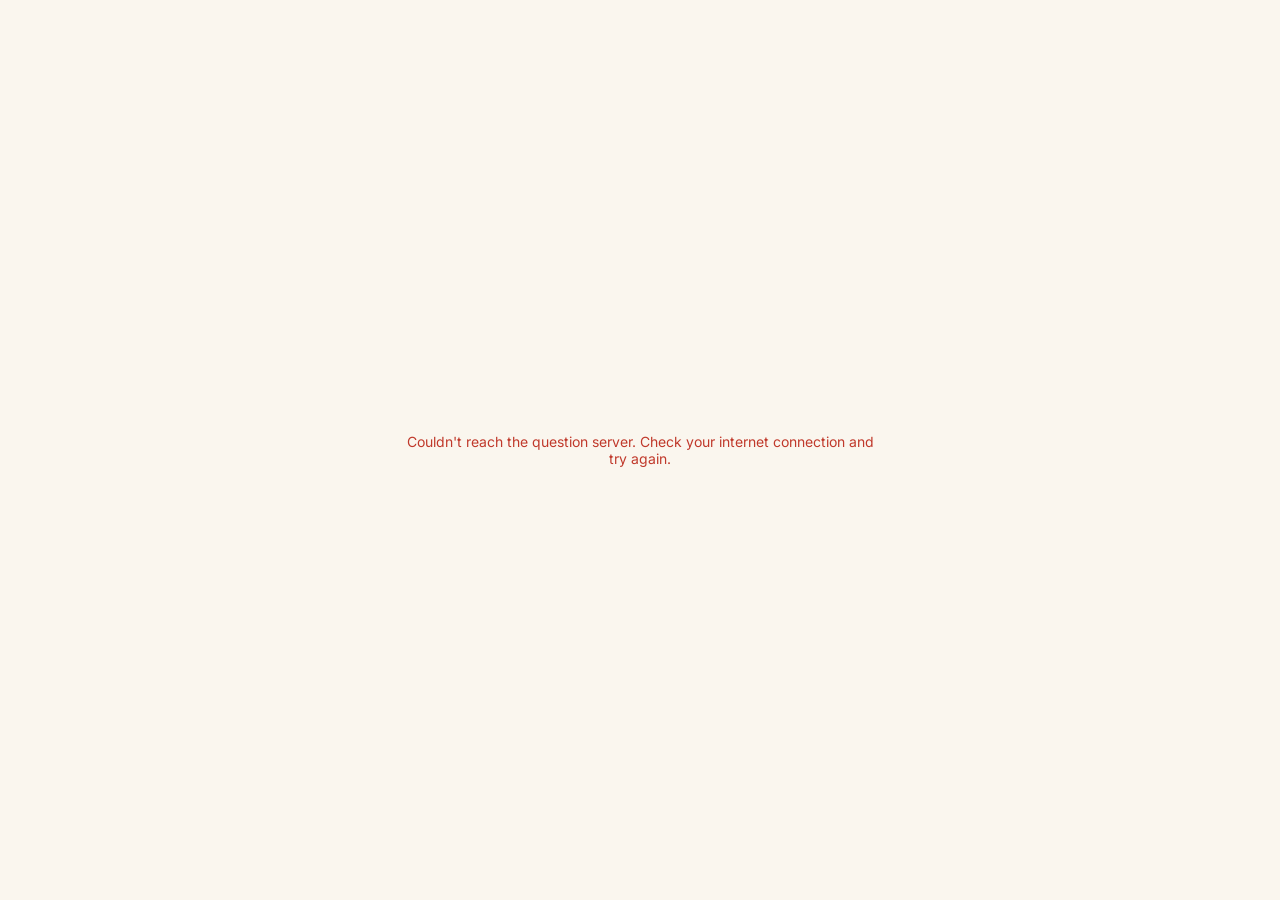
==== commit 66e2e48f: "Warm "soy milk" paper instead of pure white The team found the white pages too harsh to look at ("to" ====
--- a/drill.html
+++ b/drill.html
@@ -13,6 +13,10 @@
   </script>
   <meta name="viewport" content="width=device-width, initial-scale=1.0" />
   <title>SAT Practice — Topical Drill</title>
+  <link rel="icon" type="image/svg+xml" href="brand/satlab-icon.svg" />
+  <link rel="icon" type="image/png" sizes="32x32" href="brand/favicon-32.png" />
+  <link rel="apple-touch-icon" href="brand/apple-touch-icon.png" />
+  <meta name="theme-color" content="#0B1020" />
   <link rel="preconnect" href="https://fonts.googleapis.com" />
   <link rel="preconnect" href="https://fonts.gstatic.com" crossorigin />
   <link href="https://fonts.googleapis.com/css2?family=Inter:wght@400;500;600;700&family=Source+Serif+4:opsz,wght@8..60,400;8..60,600&family=DM+Mono:wght@400;500&display=swap" rel="stylesheet" />
@@ -81,8 +85,8 @@
     /* Exit asks twice (no native confirm: it's blocked in some browsers); the armed item turns red. */
     .exam .ex-menu [role="menuitem"].is-armed, .exam .ex-menu [role="menuitem"].is-armed svg { color: var(--ex-red); }
   </style>
-  <link rel="stylesheet" href="theme.css?v=6" />
-  <link rel="stylesheet" href="exam.css?v=1" />
+  <link rel="stylesheet" href="theme.css?v=8" />
+  <link rel="stylesheet" href="exam.css?v=2" />
 </head>
 <body class="exam">
 
--- a/theme.css
+++ b/theme.css
@@ -13,16 +13,27 @@
 
 /* ── 1. Tokens ─────────────────────────────────────────────── */
 :root:where(:not(:has(body.exam))) {
-  --paper:#ffffff; --ink:#1d1d1f; --ink-2:#3a3d44; --muted:#5b5f66; --faint:#8b9099;
-  --line:#dcdee3; --line-strong:#b8bcc4; --band:#f5f6f8; --rule:#2b2b2b; --choice:#4a4a4a;
-  --accent:#3046c5; --accent-hover:#23379f; --accent-soft:#eceffc; --on-accent:#ffffff;
-  --ok:#17803d; --ok-soft:#e8f5ec; --bad:#c0392b; --bad-soft:#fcefed; --warn:#a2640a;
+  /* SATLab brand: navy ink and the blue of the A's dot and the flask's liquid */
+  --brand-navy:#0B1020; --brand-blue:#0A5FE0;
+  --ground:#F3ECDF; --paper:#FBF7EF; --ink:#0B1020; --ink-2:#2E3548; --muted:#545C70; --faint:#8790A5;
+  --line:#E2D7C4; --line-strong:#C6B89F; --band:#EEE6D6; --rule:#0B1020; --choice:#3A4152;
+  --accent:#0A5FE0; --accent-hover:#0849B0; --accent-soft:#E6EFFD; --accent-ink:#0849B0; --on-accent:#ffffff;
+  /* the shell: sidebar on desktop, header on phones */
+  --shell:#0B1020; --shell-2:#161D33; --shell-line:#232B45; --shell-line-strong:#3A4466; --shell-text:#C8D0E2; --shell-muted:#8D97B0; --shell-strong:#ffffff;
+  /* categories, used for icon tiles and result badges: both sections / Math / Reading & Writing / Hard */
+  --cat-full:#0B1020; --cat-full-soft:#E4E8F1;
+  --cat-math:#0A5FE0; --cat-math-soft:#E6EFFD;
+  --cat-rw:#5B3FD0; --cat-rw-soft:#EEEAFC;
+  --warm:#A35A00; --warm-soft:#FDF0DA; --warm-on-shell:#FFB84D;
+  /* states and score bands */
+  --ok:#147A3A; --ok-soft:#E5F4EA; --ok-fill:#1E9E4E; --bad:#C0352B; --bad-soft:#FCEBE9; --bad-fill:#D9473A;
+  --warn:#9A5B00; --warn-soft:#FDF0DA; --warn-fill:#C47A00;
   --font-ui:'Inter',system-ui,-apple-system,'Segoe UI',Roboto,Arial,sans-serif;
   --font-serif:'Source Serif 4','Noto Serif',Georgia,'Times New Roman',serif;
   --col:960px; --gutter:2.5rem;
   --r-sm:6px; --r-md:8px; --r-lg:10px; --r-xl:12px;
-  --shadow-sm:0 1px 2px rgba(20,22,28,.06);
-  --shadow-md:0 8px 24px -8px rgba(20,22,28,.18),0 2px 6px rgba(20,22,28,.06);
+  --shadow-sm:0 1px 2px rgba(11,16,32,.06);
+  --shadow-md:0 8px 24px -8px rgba(11,16,32,.20),0 2px 6px rgba(11,16,32,.06);
   --dash:repeating-linear-gradient(90deg,var(--rule) 0 12px,transparent 12px 18px);
   /* older names the pages' own styles still use */
   --black:var(--ink); --gray-dark:var(--ink-2); --gray-mid:var(--muted); --gray-light:var(--faint);
@@ -33,10 +44,16 @@
   color-scheme:light;
 }
 :root[data-theme="dark"]:where(:not(:has(body.exam))) {
-  --paper:#16181d; --ink:#e8eaee; --ink-2:#c9ccd3; --muted:#a3a8b2; --faint:#717683;
-  --line:#30343d; --line-strong:#4a4f5a; --band:#1d2027; --rule:#8d939e; --choice:#8a909b;
-  --accent:#8b9aff; --accent-hover:#a6b1ff; --accent-soft:rgba(125,142,255,.16); --on-accent:#11131a;
-  --ok:#5fd08e; --ok-soft:rgba(70,180,110,.15); --bad:#ff8a7a; --bad-soft:rgba(230,100,85,.15); --warn:#e0b050;
+  --ground:#0D1222; --paper:#141A2C; --ink:#E9EDF6; --ink-2:#C5CCDC; --muted:#9AA3BA; --faint:#6F7891;
+  --line:#262E46; --line-strong:#3A4462; --band:#1A2136; --rule:#8D97B0; --choice:#8D97B0;
+  --accent:#5B9BFF; --accent-hover:#82B3FF; --accent-soft:#16284D; --accent-ink:#8CB8FF; --on-accent:#07101F;
+  --shell:#070A15; --shell-2:#121830; --shell-line:#1C2440; --shell-line-strong:#323C5E; --shell-text:#C8D0E2; --shell-muted:#8D97B0;
+  --cat-full:#C8D0E2; --cat-full-soft:#1E2640;
+  --cat-math:#7AAEFF; --cat-math-soft:#132A52;
+  --cat-rw:#B4A5FF; --cat-rw-soft:#241E4A;
+  --warm:#FFB84D; --warm-soft:#3A2A10;
+  --ok:#5BD08A; --ok-soft:#10301F; --ok-fill:#3DBA6E; --bad:#FF8A7A; --bad-soft:#3A1A1A; --bad-fill:#E8604F;
+  --warn:#F0B44C; --warn-soft:#3A2A10; --warn-fill:#E0A030;
   --shadow-sm:0 1px 2px rgba(0,0,0,.4);
   --shadow-md:0 10px 30px -8px rgba(0,0,0,.6),0 2px 6px rgba(0,0,0,.4);
   --black:var(--ink); --gray-dark:var(--ink-2); --gray-mid:var(--muted); --gray-light:var(--faint);
@@ -47,11 +64,29 @@
   color-scheme:dark;
 }
 
+/* tester.html (a sample module that is not body.exam) keeps the pre-brand palette, so it looks exactly as before */
+:root:has(.tester-badge) {
+  --ground:#FAF6EE; --paper:#FDFAF4; --ink:#1d1d1f; --ink-2:#3a3d44; --muted:#5b5f66; --faint:#8b9099;
+  --line:#DDD3C2; --line-strong:#BFB29C; --band:#F1EBDF; --rule:#2b2b2b; --choice:#4a4a4a;
+  --accent:#3046c5; --accent-hover:#23379f; --accent-soft:#eceffc; --on-accent:#ffffff;
+  --ok:#17803d; --ok-soft:#e8f5ec; --bad:#c0392b; --bad-soft:#fcefed; --warn:#a2640a;
+  --shadow-sm:0 1px 2px rgba(20,22,28,.06);
+  --shadow-md:0 8px 24px -8px rgba(20,22,28,.18),0 2px 6px rgba(20,22,28,.06);
+}
+:root[data-theme="dark"]:has(.tester-badge) {
+  --ground:#16181d; --paper:#16181d; --ink:#e8eaee; --ink-2:#c9ccd3; --muted:#a3a8b2; --faint:#717683;
+  --line:#30343d; --line-strong:#4a4f5a; --band:#1d2027; --rule:#8d939e; --choice:#8a909b;
+  --accent:#8b9aff; --accent-hover:#a6b1ff; --accent-soft:rgba(125,142,255,.16); --on-accent:#11131a;
+  --ok:#5fd08e; --ok-soft:rgba(70,180,110,.15); --bad:#ff8a7a; --bad-soft:rgba(230,100,85,.15); --warn:#e0b050;
+  --shadow-sm:0 1px 2px rgba(0,0,0,.4);
+  --shadow-md:0 10px 30px -8px rgba(0,0,0,.6),0 2px 6px rgba(0,0,0,.4);
+}
+
 /* ── 2. Base and browser surfaces ──────────────────────────── */
 html:where(:not(:has(body.exam))), body:where(:not(.exam)) {
-  background:var(--paper); color:var(--ink); font-family:var(--font-ui); transition:none;
-}
-html:where(:not(:has(body.exam))) { scrollbar-color:var(--line-strong) var(--paper); }
+  background:var(--ground); color:var(--ink); font-family:var(--font-ui); transition:none;
+}
+html:where(:not(:has(body.exam))) { scrollbar-color:var(--line-strong) var(--ground); }
 body:where(:not(.exam)) { font-size:16px; line-height:1.5; caret-color:var(--accent); font-feature-settings:'cv11'; }
 :where(body:not(.exam)) ::selection, body:where(:not(.exam))::selection { background:color-mix(in srgb, var(--accent) 24%, transparent); color:inherit; }
 :where(body:not(.exam)) :focus-visible { outline:2px solid var(--accent); outline-offset:2px; }
@@ -74,9 +109,9 @@
   height:60px; padding:0 var(--gutter); background:var(--paper); border-bottom:1px solid var(--line);
   backdrop-filter:none; -webkit-backdrop-filter:none;
 }
-:where(body:not(.exam)) .logo { font-family:var(--font-serif); font-size:20px; font-weight:600; letter-spacing:-.01em; color:var(--ink); }
+:where(body:not(.exam)) .logo { display:flex; align-items:center; gap:8px; font-size:0; line-height:0; color:var(--ink); }
 :where(body:not(.exam)) .breadcrumb { font-size:14px; color:var(--muted); gap:8px; }
-:where(body:not(.exam)) .breadcrumb .sep { color:var(--faint); }
+:where(body:not(.exam)) .breadcrumb .sep { color:var(--muted); }
 :where(body:not(.exam)) .breadcrumb .crumb:hover { color:var(--ink); text-decoration:underline; text-underline-offset:3px; }
 :where(body:not(.exam)) .breadcrumb .cur { color:var(--ink); font-weight:500; }
 :where(body:not(.exam)) .site-footer { display:flex; align-items:center; justify-content:space-between; margin-top:auto; border-top:1px solid var(--line); background:none; padding:1.25rem var(--gutter); gap:.25rem 1rem; flex-wrap:wrap; }
@@ -173,11 +208,19 @@
 :where(body:not(.exam)) .hist-row { gap:14px; }
 :where(body:not(.exam)) .hist-main { gap:4px; }
 :where(body:not(.exam)) .hist-top { gap:8px; }
-:where(body:not(.exam)) .hist-type { font-size:12px; font-weight:500; color:var(--ink-2); border:1px solid var(--line); border-radius:4px; padding:1px 7px; background:none; }
+:where(body:not(.exam)) .hist-type { font-size:12px; font-weight:600; color:var(--cat-full); border:0; border-radius:4px; padding:2px 7px; background:var(--cat-full-soft); }
+:where(body:not(.exam)) .hist-type[data-cat="math"] { color:var(--cat-math); background:var(--cat-math-soft); }
+:where(body:not(.exam)) .hist-type[data-cat="rw"] { color:var(--cat-rw); background:var(--cat-rw-soft); }
 :where(body:not(.exam)) .hist-type:empty { display:none; }
 :where(body:not(.exam)) .hist-title { font-size:16px; font-weight:500; color:var(--ink); }
 :where(body:not(.exam)) .hist-date { font-size:13px; color:var(--muted); }
 :where(body:not(.exam)) .hist-score-num { font:600 17px/1.2 var(--font-ui); color:var(--ink); }
+/* score band: a tinted pill on the number, the percentage beside it says the same in words */
+:where(body:not(.exam)) .hist-score[data-band] .hist-score-num { display:inline-block; padding:3px 9px; border-radius:6px; }
+:where(body:not(.exam)) .hist-score[data-band="strong"] .hist-score-num { color:var(--ok); background:var(--ok-soft); }
+:where(body:not(.exam)) .hist-score[data-band="mid"] .hist-score-num { color:var(--warn); background:var(--warn-soft); }
+:where(body:not(.exam)) .hist-score[data-band="weak"] .hist-score-num { color:var(--bad); background:var(--bad-soft); }
+:where(body:not(.exam)) .hist-score-pct { margin-top:3px; }
 :where(body:not(.exam)) .hist-score-pct { font-size:13px; color:var(--muted); }
 :where(body:not(.exam)) .d-title { font-family:var(--font-serif); font-weight:600; font-size:28px; letter-spacing:-.01em; color:var(--ink); }
 :where(body:not(.exam)) .d-sub { font-size:14px; color:var(--muted); }
@@ -185,6 +228,7 @@
 :where(body:not(.exam)) .score-pct { font-size:14px; }
 :where(body:not(.exam)) .score-row { border-bottom:1px solid var(--line); }
 :where(body:not(.exam)) .sstat .n { font:600 22px/1.2 var(--font-ui); color:var(--ink); }
+:where(body:not(.exam)) #m-ok { color:var(--ok); } :where(body:not(.exam)) #m-bad { color:var(--bad); }
 :where(body:not(.exam)) .sstat .l, :where(body:not(.exam)) .section-score-lbl { font-size:13px; color:var(--muted); }
 :where(body:not(.exam)) .total-score-card, :where(body:not(.exam)) .module-result-card { border:1px solid var(--line); border-radius:var(--r-lg); box-shadow:none; background:var(--paper); }
 :where(body:not(.exam)) .total-score-num { font-family:var(--font-serif); font-weight:600; font-size:60px; color:var(--ink); }
@@ -200,24 +244,33 @@
 /* ── 9. Progress bars (Weakness Profile, score detail) ─────── */
 :where(body:not(.exam)) .bar-wrap, :where(body:not(.exam)) .domain-bar-wrap { height:6px; border-radius:999px; background:var(--band); box-shadow:inset 0 0 0 1px var(--line); }
 :where(body:not(.exam)) .bar-fill, :where(body:not(.exam)) .domain-bar { border-radius:999px; background:var(--accent); }
-:where(body:not(.exam)) .bar-fill.weak { background:var(--bad); } :where(body:not(.exam)) .bar-fill.mid { background:var(--warn); } :where(body:not(.exam)) .bar-fill.strong { background:var(--ok); }
+:where(body:not(.exam)) .bar-fill.weak { background:var(--bad-fill); } :where(body:not(.exam)) .bar-fill.mid { background:var(--warn-fill); } :where(body:not(.exam)) .bar-fill.strong { background:var(--ok-fill); }
 
 /* ── 10. Weakness Profile ──────────────────────────────────── */
-:where(body:not(.exam)) .overview { gap:0; padding:0; margin-bottom:2.5rem; border:1px solid var(--line); border-radius:var(--r-lg); }
+:where(body:not(.exam)) .overview { gap:0; padding:0; margin-bottom:2.5rem; border:1px solid var(--line); border-radius:var(--r-lg); background:var(--paper); }
 :where(body:not(.exam)) .ov-stat { flex:1 1 160px; padding:1.1rem 1.25rem; }
 :where(body:not(.exam)) .ov-stat + .ov-stat { border-left:1px solid var(--line); }
 :where(body:not(.exam)) .ov-stat .n { font:600 26px/1.2 var(--font-ui); color:var(--ink); }
+:where(body:not(.exam)) .ov-stat .n[data-band="strong"] { color:var(--ok); } :where(body:not(.exam)) .ov-stat .n[data-band="mid"] { color:var(--warn); } :where(body:not(.exam)) .ov-stat .n[data-band="weak"] { color:var(--bad); }
 :where(body:not(.exam)) .ov-stat .l { font-size:13px; color:var(--muted); margin-top:4px; }
 :where(body:not(.exam)) .domain-list { margin-bottom:2.75rem; }
 :where(body:not(.exam)) .domain-row { gap:14px; padding:12px 18px; border:0; }
 :where(body:not(.exam)) .domain-row + .domain-row { border-top:1px solid var(--line); }
 :where(body:not(.exam)) .domain-row:first-child { border-top:0; }
 :where(body:not(.exam)) .domain-name { font-size:15px; color:var(--ink); }
+/* bars line up whether or not a row carries the Focus badge */
+@media (min-width:601px) {
+  :where(body:not(.exam)) .domain-row { display:grid; grid-template-columns:3.6rem 16rem minmax(0,1fr) 6.5rem; }
+  :where(body:not(.exam)) .domain-name { grid-column:1 / 3; width:auto; }
+  :where(body:not(.exam)) .domain-focus-badge { grid-column:1; justify-self:start; }
+  :where(body:not(.exam)) .domain-focus-badge + .domain-name { grid-column:2; }
+  :where(body:not(.exam)) .domain-sc { width:auto; }
+}
 :where(body:not(.exam)) .domain-sc { font-size:13px; color:var(--muted); }
-:where(body:not(.exam)) .domain-focus-badge { font-size:12px; font-weight:600; color:var(--bad); border:1px solid var(--bad); border-radius:4px; padding:1px 6px; background:none; }
+:where(body:not(.exam)) .domain-focus-badge { font-size:12px; font-weight:600; color:var(--bad); border:0; border-radius:4px; padding:2px 7px; background:var(--bad-soft); }
 
 /* ── 11. Empty and guest states ────────────────────────────── */
-:where(body:not(.exam)) .empty-state, :where(body:not(.exam)) .guest-block { background:none; border:1px solid var(--line); border-radius:var(--r-lg); color:var(--muted); font-size:15px; line-height:1.6; }
+:where(body:not(.exam)) .empty-state, :where(body:not(.exam)) .guest-block { background:var(--paper); border:1px solid var(--line); border-radius:var(--r-lg); color:var(--muted); font-size:15px; line-height:1.6; }
 :where(body:not(.exam)) .empty-state { margin-top:0; padding:3rem 1.5rem; }
 :where(body:not(.exam)) .empty-state .big, :where(body:not(.exam)) .guest-block .big { font:600 18px/1.35 var(--font-ui); letter-spacing:0; color:var(--ink); margin-bottom:.35rem; }
 :where(body:not(.exam)) .guest-block a.cta { height:44px; padding:0 22px; font-size:15px; }
@@ -269,6 +322,43 @@
 body:not(.exam) .rq-box { border-radius:var(--r-xl); border:1px solid var(--line); }
 body:not(.exam) .rq-ctx, body:not(.exam) .rq-count { font-family:var(--font-ui); font-variant-numeric:tabular-nums; }
 
+/* ── 16. Brand marks ───────────────────────────────────────── */
+/* Each logo is a pair of <img>s, ink (.on-light) and white (.on-dark); the ground decides which shows. */
+:where(body:not(.exam)) .wm { display:block; height:22px; width:auto; }
+:where(body:not(.exam)) .mark { display:block; width:36px; height:36px; margin:-6px -4px -6px -8px; } /* the flask sits inside a padded square */
+:where(body:not(.exam)) .on-dark { display:none; }
+:root[data-theme="dark"] :where(body:not(.exam)) .on-light { display:none; }
+:root[data-theme="dark"] :where(body:not(.exam)) .on-dark { display:block; }
+:where(body:not(.exam)) .logo { cursor:pointer; }
+:root :where(body:not(.exam)) .logo .mark.mark { display:none; } /* beats the dark-theme .on-dark rule above */
+:where(body:not(.exam)) .footer-copy { display:flex; align-items:center; gap:10px; }
+:where(body:not(.exam)) .footer-copy .wm { height:17px; }
+/* empty states carry the flask */
+:where(body:not(.exam)) .empty-state::before { content:''; display:block; width:64px; height:64px; margin:-.5rem auto .5rem; background:url("brand/satlab-icon.svg") center/contain no-repeat; }
+:root[data-theme="dark"] :where(body:not(.exam)) .empty-state::before { background-image:url("brand/satlab-icon-white.svg"); }
+/* login: flask and wordmark above the form */
+:where(body:not(.exam)) .auth-brand { display:flex; align-items:center; justify-content:center; gap:10px; margin:0 auto 1.5rem; }
+:where(body:not(.exam)) .auth-brand .mark { width:60px; height:60px; margin:-10px -6px -10px -12px; }
+:where(body:not(.exam)) .auth-brand .wm { height:30px; }
+:where(body:not(.exam)) .auth-col { width:100%; max-width:400px; }
+
+/* On phones the header is the shell (the sidebar is hidden): navy, white wordmark, flask */
+@media (max-width:900px) {
+  :where(body:not(.exam)) .site-header { background:var(--shell); border-bottom-color:var(--shell); color:var(--shell-text); }
+  :where(body:not(.exam)) .site-header .on-light { display:none; }
+  :where(body:not(.exam)) .site-header .on-dark { display:block; }
+  :where(body:not(.exam)) .site-header .logo .mark.on-dark { display:block; }
+  :where(body:not(.exam)) .site-header .wm { height:20px; }
+  :where(body:not(.exam)) .site-header .back-btn, :where(body:not(.exam)) .site-header .settings-btn { background:transparent; color:var(--shell-strong); border-color:var(--shell-line-strong); }
+  :where(body:not(.exam)) .site-header .back-btn:hover, :where(body:not(.exam)) .site-header .settings-btn:hover { background:var(--shell-2); border-color:var(--shell-text); color:var(--shell-strong); }
+  :where(body:not(.exam)) .site-header #account-status a, :where(body:not(.exam)) .site-header #account-status span { color:var(--shell-text) !important; border-color:var(--shell-line-strong) !important; }
+  :where(body:not(.exam)) .site-header #account-status a[href="login.html"] { color:var(--shell-strong) !important; }
+  :where(body:not(.exam)) .site-header #account-status a[href="login.html"]:hover { background:var(--shell-2); border-color:var(--shell-text) !important; }
+  :where(body:not(.exam)) .site-header .breadcrumb, :where(body:not(.exam)) .site-header .breadcrumb .sep { color:var(--shell-muted); }
+  :where(body:not(.exam)) .site-header .breadcrumb .cur, :where(body:not(.exam)) .site-header .breadcrumb .crumb:hover { color:var(--shell-strong); }
+  :where(body:not(.exam)) .site-header :focus-visible { outline-color:#8CB8FF; }
+}
+
 @media (max-width:600px) {
   :root:where(:not(:has(body.exam))) { --gutter:1rem; }
   :where(body:not(.exam)) .hero, :where(body:not(.exam)) .settings-hero, :where(body:not(.exam)) .subj-hero, :where(body:not(.exam)) .mod-hero { padding-top:2rem; }
@@ -276,6 +366,7 @@
   :where(body:not(.exam)) .tests-section, :where(body:not(.exam)) .mod-section, :where(body:not(.exam)) .list-section, :where(body:not(.exam)) .content, :where(body:not(.exam)) .settings-section { padding-top:1.75rem; padding-bottom:3rem; }
   :where(body:not(.exam)) .test-row, :where(body:not(.exam)) .test-row:hover, :where(body:not(.exam)) .hist-row, :where(body:not(.exam)) .hist-row:hover { padding:13px 14px; }
   :where(body:not(.exam)) .auth-box { padding:1.75rem 1.25rem; border:0; }
+  :where(body:not(.exam)) .auth-wrap { padding:2rem var(--gutter) 2.5rem; }
   :where(body:not(.exam)) .ov-stat + .ov-stat { border-left:0; border-top:1px solid var(--line); }
   :where(body:not(.exam)) .overview { flex-direction:column; }
 }
@@ -287,8 +378,8 @@
    ═══════════════════════════════════════════════════════════ */
 :root:where(:has(body.exam)){
   --black:#0b1f44; --gray-dark:#344054; --gray-mid:#667085; --gray-light:#b4bccb;
-  --gray-border:#e3e8f0; --gray-bg:#edf1f7; --white:#f2f6fc;
-  --card:#ffffff;
+  --gray-border:#E5DCCB; --gray-bg:#EFE8DA; --white:#F7F2E8;
+  --card:#FCF9F3;
   --correct:#1f8a4c; --incorrect:#d1493b; --warn:#b9862b;
   --answer-hover:#eef3fa; --answer-selected:#101828; --answer-selected-text:#ffffff;
   --gold:#1c5fd4; --gold-2:#6f9cf0; --gold-deep:#154aa8;
--- a/exam.css
+++ b/exam.css
@@ -14,21 +14,21 @@
    ═══════════════════════════════════════════════════════════════ */
 
 .exam {
-  --ex-bg: #ffffff;
+  --ex-bg: #FAF6EE;          /* warm "soy milk" paper: easier on the eyes than pure white */
   --ex-fg: #1d1d1f;
   --ex-muted: #5b5f66;
   --ex-rule: #2b2b2b;          /* dashed header/footer rules */
-  --ex-line: #d4d6db;          /* light separators */
-  --ex-band: #f0f1f3;          /* question header band */
+  --ex-line: #DDD3C2;          /* light separators */
+  --ex-band: #F0E9DC;          /* question header band */
   --ex-choice-border: #4a4a4a;
-  --ex-choice-hover: #f6f7fb;
+  --ex-choice-hover: #F3ECDF;
   --ex-blue: #3046c5;
   --ex-blue-hover: #23379f;
   --ex-blue-soft: #eceffc;
   --ex-red: #c8102e;
   --ex-pill: #1d1d1f;          /* navigator pill */
   --ex-pill-fg: #ffffff;
-  --ex-pop-bg: #ffffff;
+  --ex-pop-bg: #FDFAF4;
   --ex-shadow: 0 8px 30px rgba(0, 0, 0, .16), 0 1px 3px rgba(0, 0, 0, .12);
   --ex-correct: #17803d;
   --ex-correct-soft: #e8f5ec;
@@ -490,3 +490,12 @@
 @media (max-width: 380px) {
   .ex-navbtn .ex-navbtn-of { display: none; }
 }
+
+/* Question figures and images are white JPEGs: in light mode let them take on the cream paper
+   instead of showing as white boxes. Dark mode keeps them on white so the ink stays readable. */
+:root:not([data-theme="dark"]) .exam .mt-fig img, :root:not([data-theme="dark"]) .exam .mt-ch-fig img,
+:root:not([data-theme="dark"]) .exam .q-img-wrap, :root:not([data-theme="dark"]) .exam .mq-img,
+:root:not([data-theme="dark"]) .exam .passage-chart-img { background: transparent; }
+:root:not([data-theme="dark"]) .exam .mt-fig img, :root:not([data-theme="dark"]) .exam .mt-ch-fig img,
+:root:not([data-theme="dark"]) .exam .q-img-wrap img, :root:not([data-theme="dark"]) .exam .mq-img img,
+:root:not([data-theme="dark"]) .exam .passage-chart-img { mix-blend-mode: multiply; }
